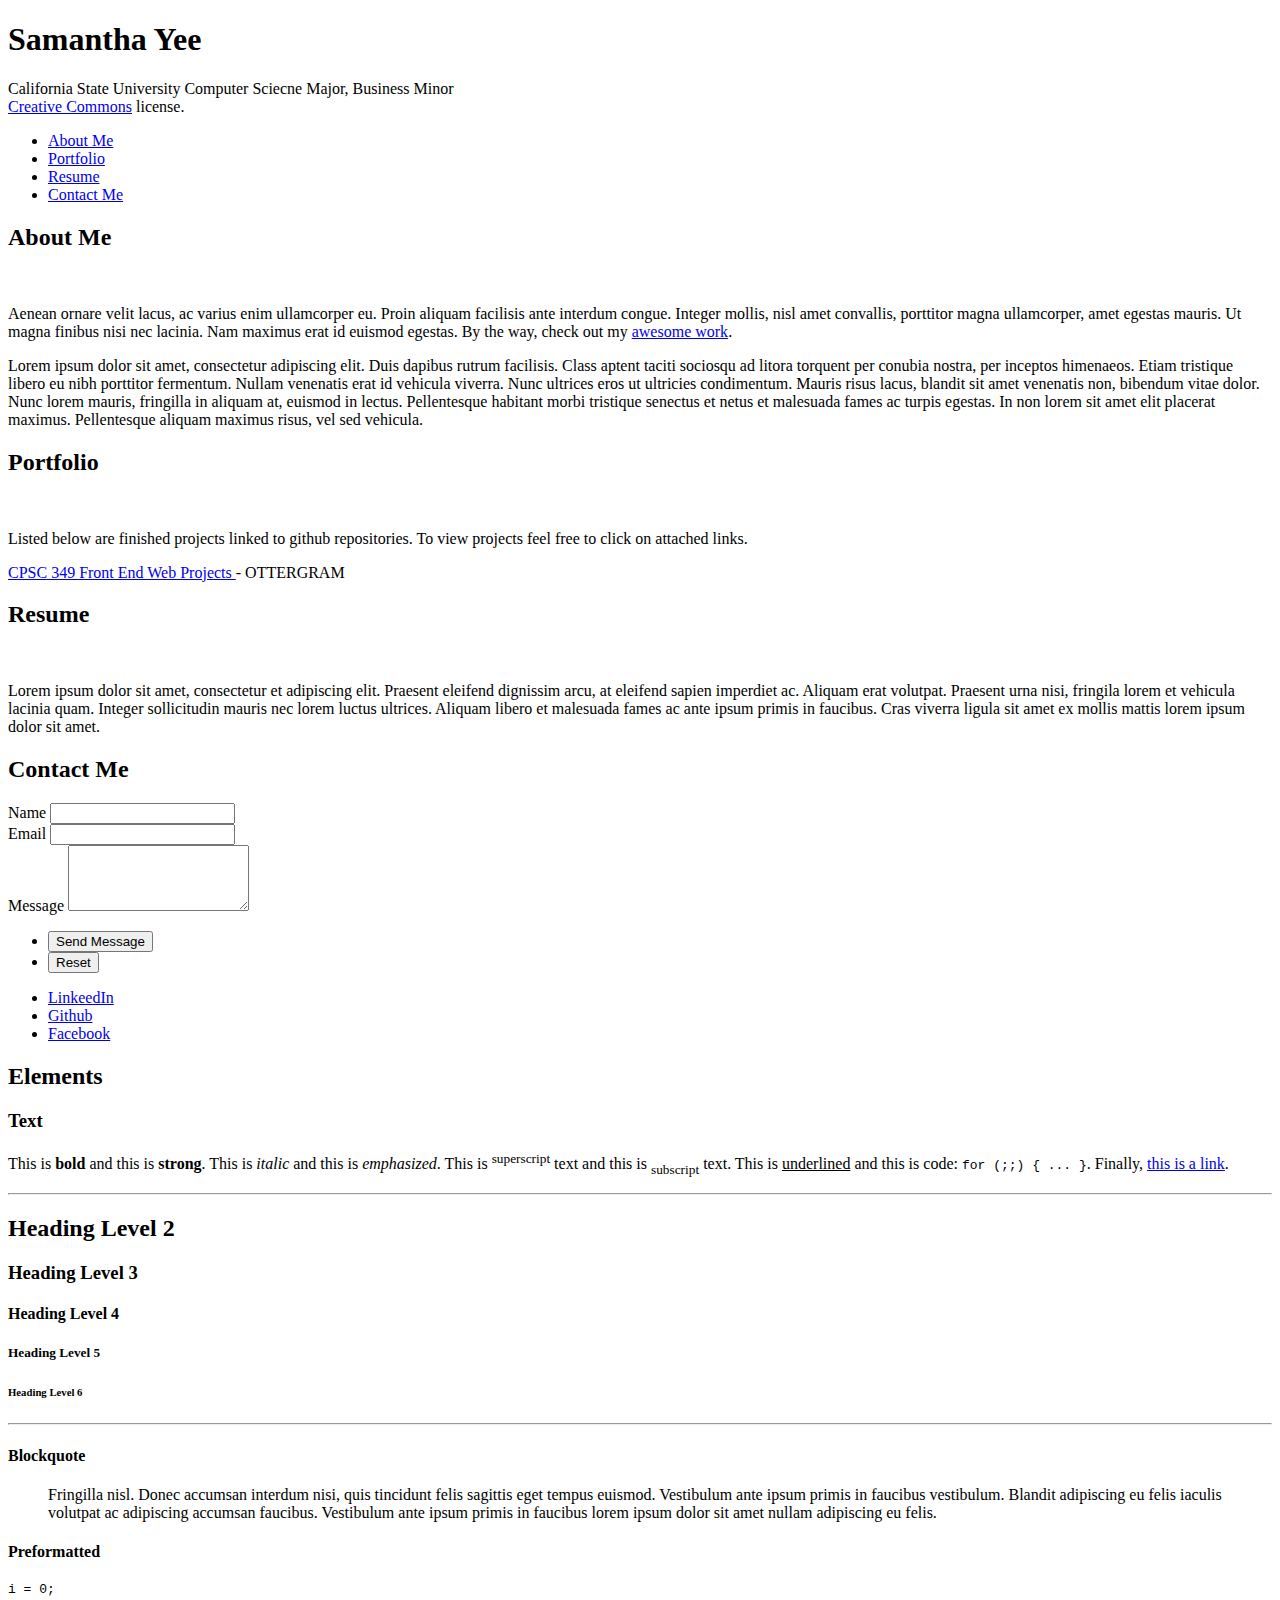
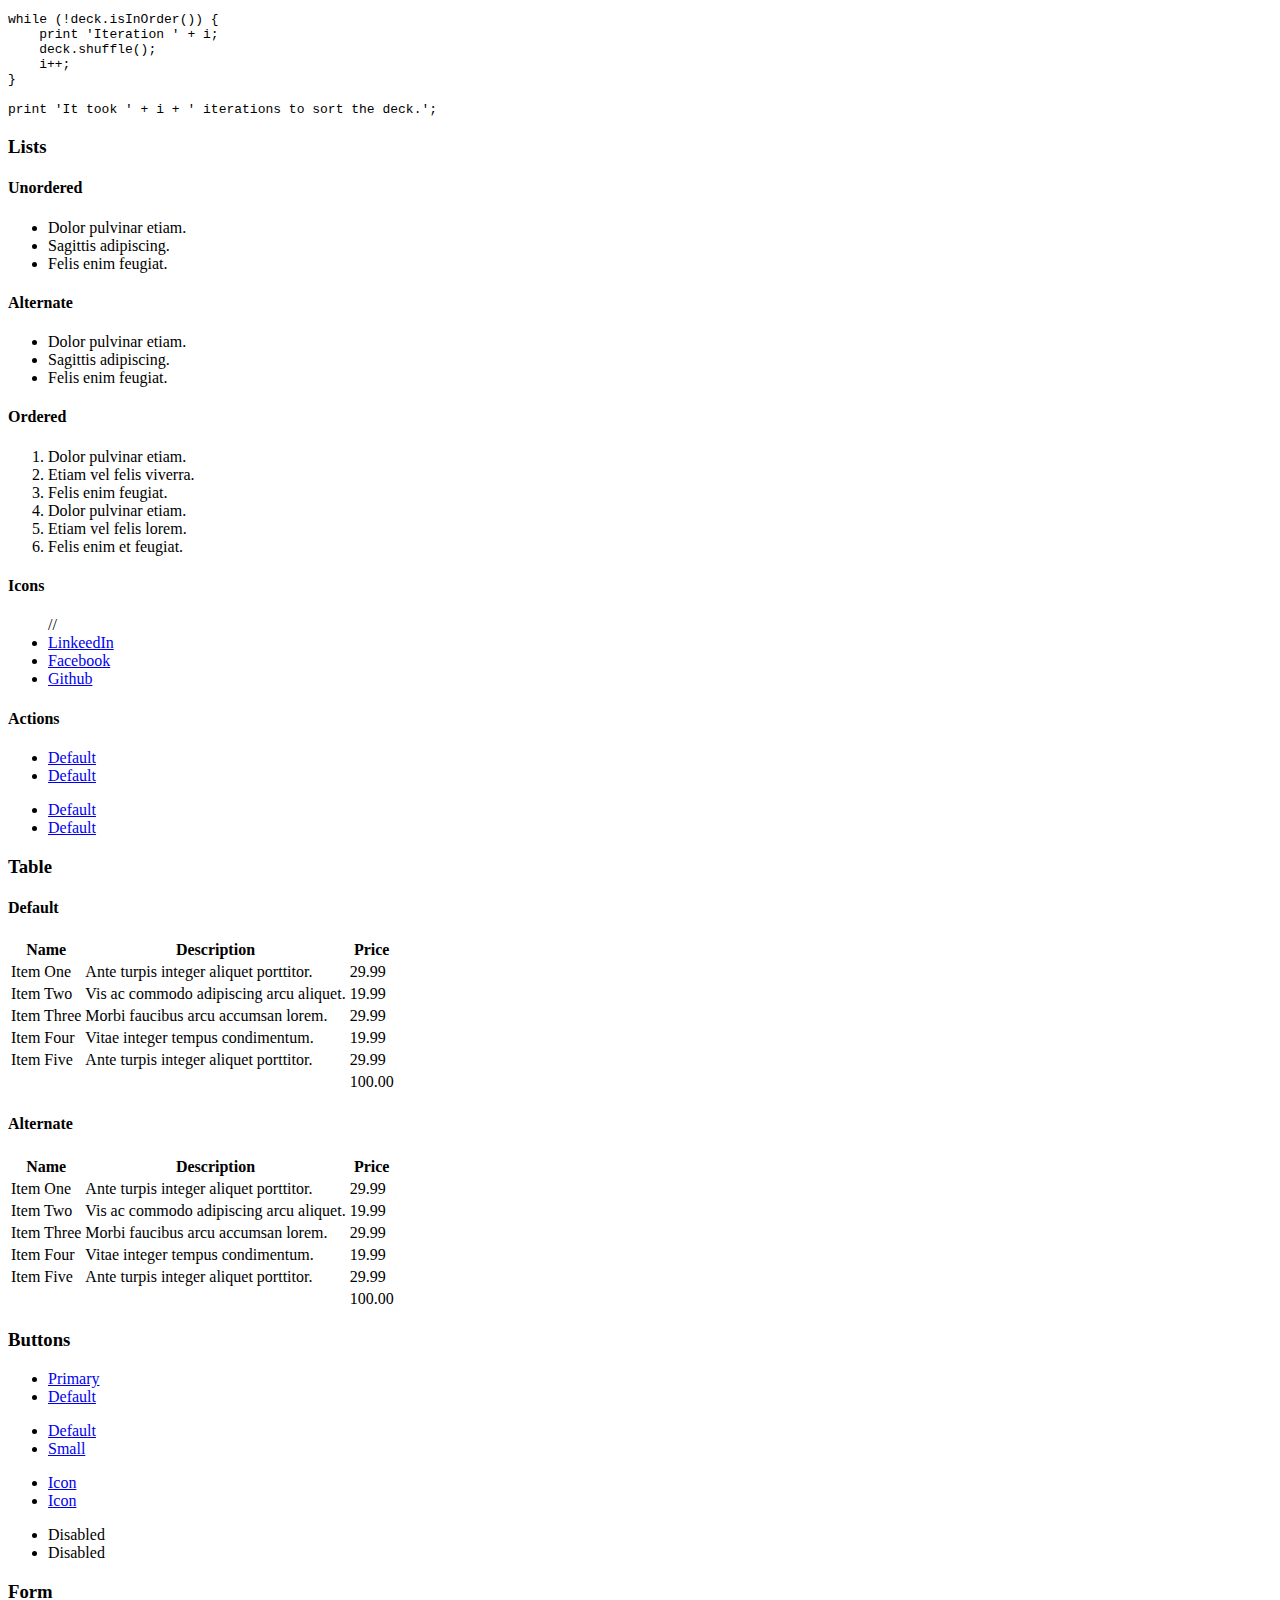
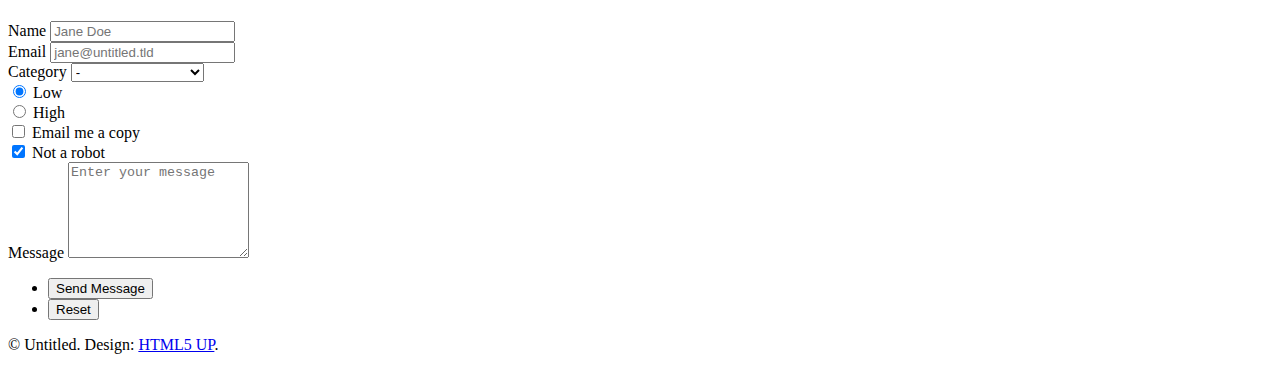
==== index.html @ f74d5aa1 "Rename IO_proj/index.html to index.html" ====
<!DOCTYPE HTML>
<!--
	Dimension by HTML5 UP
	html5up.net | @ajlkn
	Free for personal and commercial use under the CCA 3.0 license (html5up.net/license)
-->
<html>
	<head>
		<title>Samantha Yee</title>
		<meta charset="utf-8" />
		<meta name="viewport" content="width=device-width, initial-scale=1, user-scalable=no" />
		<link rel="stylesheet" href="assets/css/main.css" />
		<noscript><link rel="stylesheet" href="assets/css/noscript.css" /></noscript>
	</head>
	<body class="is-preload">

		<!-- Wrapper -->
			<div id="wrapper">

				<!-- Header -->
					<header id="header">
						<div class="logo">
							<span class="icon fa-gem"></span>
						</div>
						<div class="content">
							<div class="inner">
								<h1>Samantha Yee</h1>
								<p>California State University Computer Sciecne Major, Business Minor 
									<br />
								<a href="https://html5up.net/license">Creative Commons</a> license.</p>
							</div>
						</div>
						<nav>
							<ul>
								<li><a href="#intro">About Me</a></li>
								<li><a href="#work">Portfolio</a></li>
								<li><a href="#about">Resume</a></li>
								<li><a href="#contact">Contact Me</a></li>
								<!--<li><a href="#elements">Elements</a></li>-->
							</ul>
						</nav>
					</header>

				<!-- Main -->
					<div id="main">

						<!-- About Me -->
							<article id="intro">
								<h2 class="major">About Me</h2>
								<span class="image main"><img src="images/temp.jpg" alt="" /></span>
								<p>Aenean ornare velit lacus, ac varius enim ullamcorper eu. Proin aliquam facilisis ante interdum congue. Integer mollis, nisl amet convallis, porttitor magna ullamcorper, amet egestas mauris. Ut magna finibus nisi nec lacinia. Nam maximus erat id euismod egestas. By the way, check out my <a href="#work">awesome work</a>.</p>
								<p>Lorem ipsum dolor sit amet, consectetur adipiscing elit. Duis dapibus rutrum facilisis. Class aptent taciti sociosqu ad litora torquent per conubia nostra, per inceptos himenaeos. Etiam tristique libero eu nibh porttitor fermentum. Nullam venenatis erat id vehicula viverra. Nunc ultrices eros ut ultricies condimentum. Mauris risus lacus, blandit sit amet venenatis non, bibendum vitae dolor. Nunc lorem mauris, fringilla in aliquam at, euismod in lectus. Pellentesque habitant morbi tristique senectus et netus et malesuada fames ac turpis egestas. In non lorem sit amet elit placerat maximus. Pellentesque aliquam maximus risus, vel sed vehicula.</p>
							</article>

						<!-- Portfolio -->
							<article id="work">
								<h2 class="major">Portfolio</h2>
								<span class="image main"><img src="images/pic02.jpg" alt="" /></span>
								<p>Listed below are finished projects linked to github repositories. To view projects feel free to click on attached links.</p>
								<p><a href="https://github.com/samanthayee18/349_Front-End-Web">CPSC 349 Front End Web Projects </a>- OTTERGRAM</p>
								<p></p>
							</article>

						<!-- Resume -->
							<article id="about">
								<h2 class="major">Resume</h2>
								<span class="image main"><img src="images/pic03.jpg" alt="" /></span>
								<p>Lorem ipsum dolor sit amet, consectetur et adipiscing elit. Praesent eleifend dignissim arcu, at eleifend sapien imperdiet ac. Aliquam erat volutpat. Praesent urna nisi, fringila lorem et vehicula lacinia quam. Integer sollicitudin mauris nec lorem luctus ultrices. Aliquam libero et malesuada fames ac ante ipsum primis in faucibus. Cras viverra ligula sit amet ex mollis mattis lorem ipsum dolor sit amet.</p>
							</article>

						<!-- Contact Me -->
							<article id="contact">
								<h2 class="major">Contact Me</h2>
								<form method="post" action="#">
									<div class="fields">
										<div class="field half">
											<label for="name">Name</label>
											<input type="text" name="name" id="name" />
										</div>
										<div class="field half">
											<label for="email">Email</label>
											<input type="text" name="email" id="email" />
										</div>
										<div class="field">
											<label for="message">Message</label>
											<textarea name="message" id="message" rows="4"></textarea>
										</div>
									</div>
									<ul class="actions">
										<li><input type="submit" value="Send Message" class="primary" /></li>
										<li><input type="reset" value="Reset" /></li>
									</ul>
								</form>
								<ul class="icons">
										<li><a href="#" class="icon brands fa-linkedin"><span class="label">LinkeedIn</span></a></li>
										<li><a href="#" class="icon brands fa-github"><span class="label">Github</span></a></li>
										<li><a href="#" class="icon brands fa-facebook-f"><span class="label">Facebook</span></a></li>
								</ul>
							</article>

						<!-- Elements -->
							<article id="elements">
								<h2 class="major">Elements</h2>

								<section>
									<h3 class="major">Text</h3>
									<p>This is <b>bold</b> and this is <strong>strong</strong>. This is <i>italic</i> and this is <em>emphasized</em>.
									This is <sup>superscript</sup> text and this is <sub>subscript</sub> text.
									This is <u>underlined</u> and this is code: <code>for (;;) { ... }</code>. Finally, <a href="#">this is a link</a>.</p>
									<hr />
									<h2>Heading Level 2</h2>
									<h3>Heading Level 3</h3>
									<h4>Heading Level 4</h4>
									<h5>Heading Level 5</h5>
									<h6>Heading Level 6</h6>
									<hr />
									<h4>Blockquote</h4>
									<blockquote>Fringilla nisl. Donec accumsan interdum nisi, quis tincidunt felis sagittis eget tempus euismod. Vestibulum ante ipsum primis in faucibus vestibulum. Blandit adipiscing eu felis iaculis volutpat ac adipiscing accumsan faucibus. Vestibulum ante ipsum primis in faucibus lorem ipsum dolor sit amet nullam adipiscing eu felis.</blockquote>
									<h4>Preformatted</h4>
									<pre><code>i = 0;

while (!deck.isInOrder()) {
    print 'Iteration ' + i;
    deck.shuffle();
    i++;
}

print 'It took ' + i + ' iterations to sort the deck.';</code></pre>
								</section>

								<section>
									<h3 class="major">Lists</h3>

									<h4>Unordered</h4>
									<ul>
										<li>Dolor pulvinar etiam.</li>
										<li>Sagittis adipiscing.</li>
										<li>Felis enim feugiat.</li>
									</ul>

									<h4>Alternate</h4>
									<ul class="alt">
										<li>Dolor pulvinar etiam.</li>
										<li>Sagittis adipiscing.</li>
										<li>Felis enim feugiat.</li>
									</ul>

									<h4>Ordered</h4>
									<ol>
										<li>Dolor pulvinar etiam.</li>
										<li>Etiam vel felis viverra.</li>
										<li>Felis enim feugiat.</li>
										<li>Dolor pulvinar etiam.</li>
										<li>Etiam vel felis lorem.</li>
										<li>Felis enim et feugiat.</li>
									</ol>
									<h4>Icons</h4>
									<ul class="icons">
										//<li><a href="#" class="icon brands fa-linkedin"><span class="label">LinkeedIn</span></a></li>
										<li><a href="#" class="icon brands fa-facebook-f"><span class="label">Facebook</span></a></li>
										<li><a href="#" class="icon brands fa-github"><span class="label">Github</span></a></li>
									</ul>

									<h4>Actions</h4>
									<ul class="actions">
										<li><a href="#" class="button primary">Default</a></li>
										<li><a href="#" class="button">Default</a></li>
									</ul>
									<ul class="actions stacked">
										<li><a href="#" class="button primary">Default</a></li>
										<li><a href="#" class="button">Default</a></li>
									</ul>
								</section>

								<section>
									<h3 class="major">Table</h3>
									<h4>Default</h4>
									<div class="table-wrapper">
										<table>
											<thead>
												<tr>
													<th>Name</th>
													<th>Description</th>
													<th>Price</th>
												</tr>
											</thead>
											<tbody>
												<tr>
													<td>Item One</td>
													<td>Ante turpis integer aliquet porttitor.</td>
													<td>29.99</td>
												</tr>
												<tr>
													<td>Item Two</td>
													<td>Vis ac commodo adipiscing arcu aliquet.</td>
													<td>19.99</td>
												</tr>
												<tr>
													<td>Item Three</td>
													<td> Morbi faucibus arcu accumsan lorem.</td>
													<td>29.99</td>
												</tr>
												<tr>
													<td>Item Four</td>
													<td>Vitae integer tempus condimentum.</td>
													<td>19.99</td>
												</tr>
												<tr>
													<td>Item Five</td>
													<td>Ante turpis integer aliquet porttitor.</td>
													<td>29.99</td>
												</tr>
											</tbody>
											<tfoot>
												<tr>
													<td colspan="2"></td>
													<td>100.00</td>
												</tr>
											</tfoot>
										</table>
									</div>

									<h4>Alternate</h4>
									<div class="table-wrapper">
										<table class="alt">
											<thead>
												<tr>
													<th>Name</th>
													<th>Description</th>
													<th>Price</th>
												</tr>
											</thead>
											<tbody>
												<tr>
													<td>Item One</td>
													<td>Ante turpis integer aliquet porttitor.</td>
													<td>29.99</td>
												</tr>
												<tr>
													<td>Item Two</td>
													<td>Vis ac commodo adipiscing arcu aliquet.</td>
													<td>19.99</td>
												</tr>
												<tr>
													<td>Item Three</td>
													<td> Morbi faucibus arcu accumsan lorem.</td>
													<td>29.99</td>
												</tr>
												<tr>
													<td>Item Four</td>
													<td>Vitae integer tempus condimentum.</td>
													<td>19.99</td>
												</tr>
												<tr>
													<td>Item Five</td>
													<td>Ante turpis integer aliquet porttitor.</td>
													<td>29.99</td>
												</tr>
											</tbody>
											<tfoot>
												<tr>
													<td colspan="2"></td>
													<td>100.00</td>
												</tr>
											</tfoot>
										</table>
									</div>
								</section>

								<section>
									<h3 class="major">Buttons</h3>
									<ul class="actions">
										<li><a href="#" class="button primary">Primary</a></li>
										<li><a href="#" class="button">Default</a></li>
									</ul>
									<ul class="actions">
										<li><a href="#" class="button">Default</a></li>
										<li><a href="#" class="button small">Small</a></li>
									</ul>
									<ul class="actions">
										<li><a href="#" class="button primary icon solid fa-download">Icon</a></li>
										<li><a href="#" class="button icon solid fa-download">Icon</a></li>
									</ul>
									<ul class="actions">
										<li><span class="button primary disabled">Disabled</span></li>
										<li><span class="button disabled">Disabled</span></li>
									</ul>
								</section>

								<section>
									<h3 class="major">Form</h3>
									<form method="post" action="#">
										<div class="fields">
											<div class="field half">
												<label for="demo-name">Name</label>
												<input type="text" name="demo-name" id="demo-name" value="" placeholder="Jane Doe" />
											</div>
											<div class="field half">
												<label for="demo-email">Email</label>
												<input type="email" name="demo-email" id="demo-email" value="" placeholder="jane@untitled.tld" />
											</div>
											<div class="field">
												<label for="demo-category">Category</label>
												<select name="demo-category" id="demo-category">
													<option value="">-</option>
													<option value="1">Manufacturing</option>
													<option value="1">Shipping</option>
													<option value="1">Administration</option>
													<option value="1">Human Resources</option>
												</select>
											</div>
											<div class="field half">
												<input type="radio" id="demo-priority-low" name="demo-priority" checked>
												<label for="demo-priority-low">Low</label>
											</div>
											<div class="field half">
												<input type="radio" id="demo-priority-high" name="demo-priority">
												<label for="demo-priority-high">High</label>
											</div>
											<div class="field half">
												<input type="checkbox" id="demo-copy" name="demo-copy">
												<label for="demo-copy">Email me a copy</label>
											</div>
											<div class="field half">
												<input type="checkbox" id="demo-human" name="demo-human" checked>
												<label for="demo-human">Not a robot</label>
											</div>
											<div class="field">
												<label for="demo-message">Message</label>
												<textarea name="demo-message" id="demo-message" placeholder="Enter your message" rows="6"></textarea>
											</div>
										</div>
										<ul class="actions">
											<li><input type="submit" value="Send Message" class="primary" /></li>
											<li><input type="reset" value="Reset" /></li>
										</ul>
									</form>
								</section>

							</article>

					</div>

				<!-- Footer -->
					<footer id="footer">
						<p class="copyright">&copy; Untitled. Design: <a href="https://html5up.net">HTML5 UP</a>.</p>
					</footer>

			</div>

		<!-- BG -->
			<div id="bg"></div>

		<!-- Scripts -->
			<script src="assets/js/jquery.min.js"></script>
			<script src="assets/js/browser.min.js"></script>
			<script src="assets/js/breakpoints.min.js"></script>
			<script src="assets/js/util.js"></script>
			<script src="assets/js/main.js"></script>

	</body>
</html>
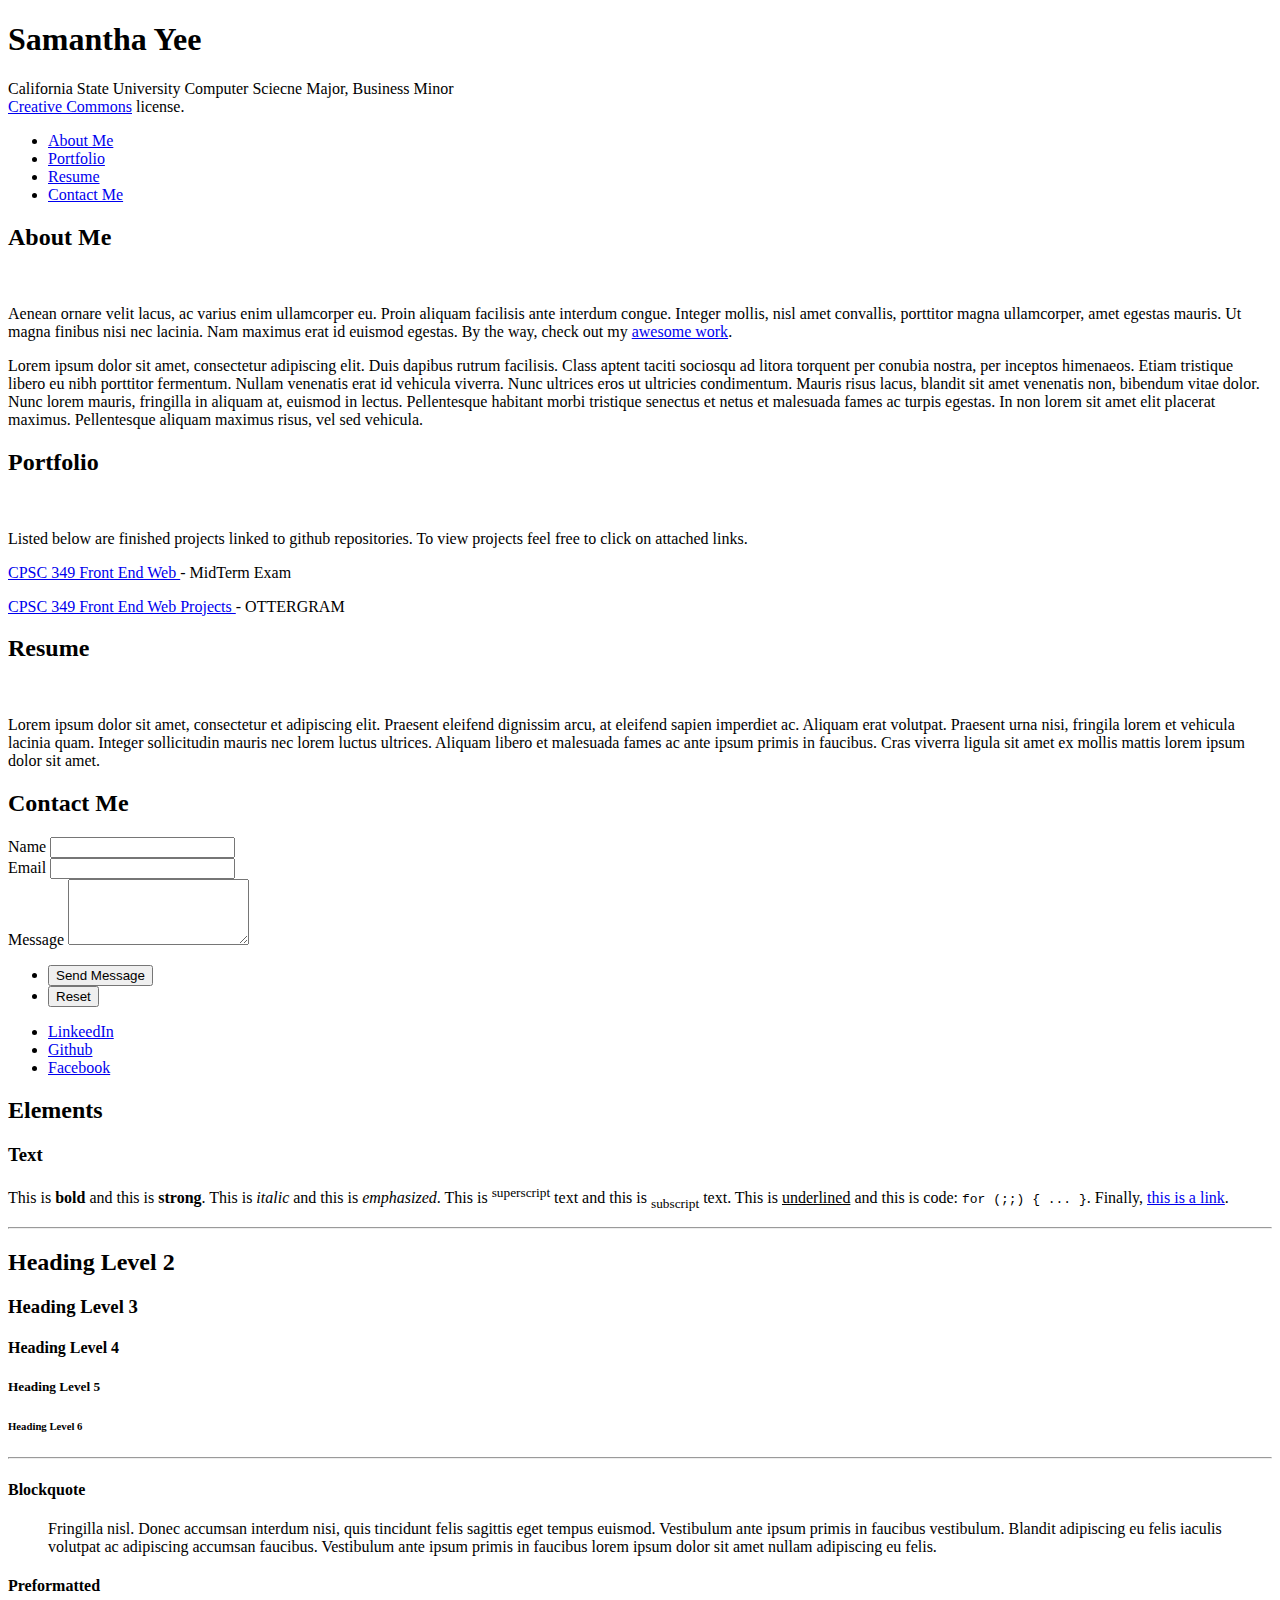
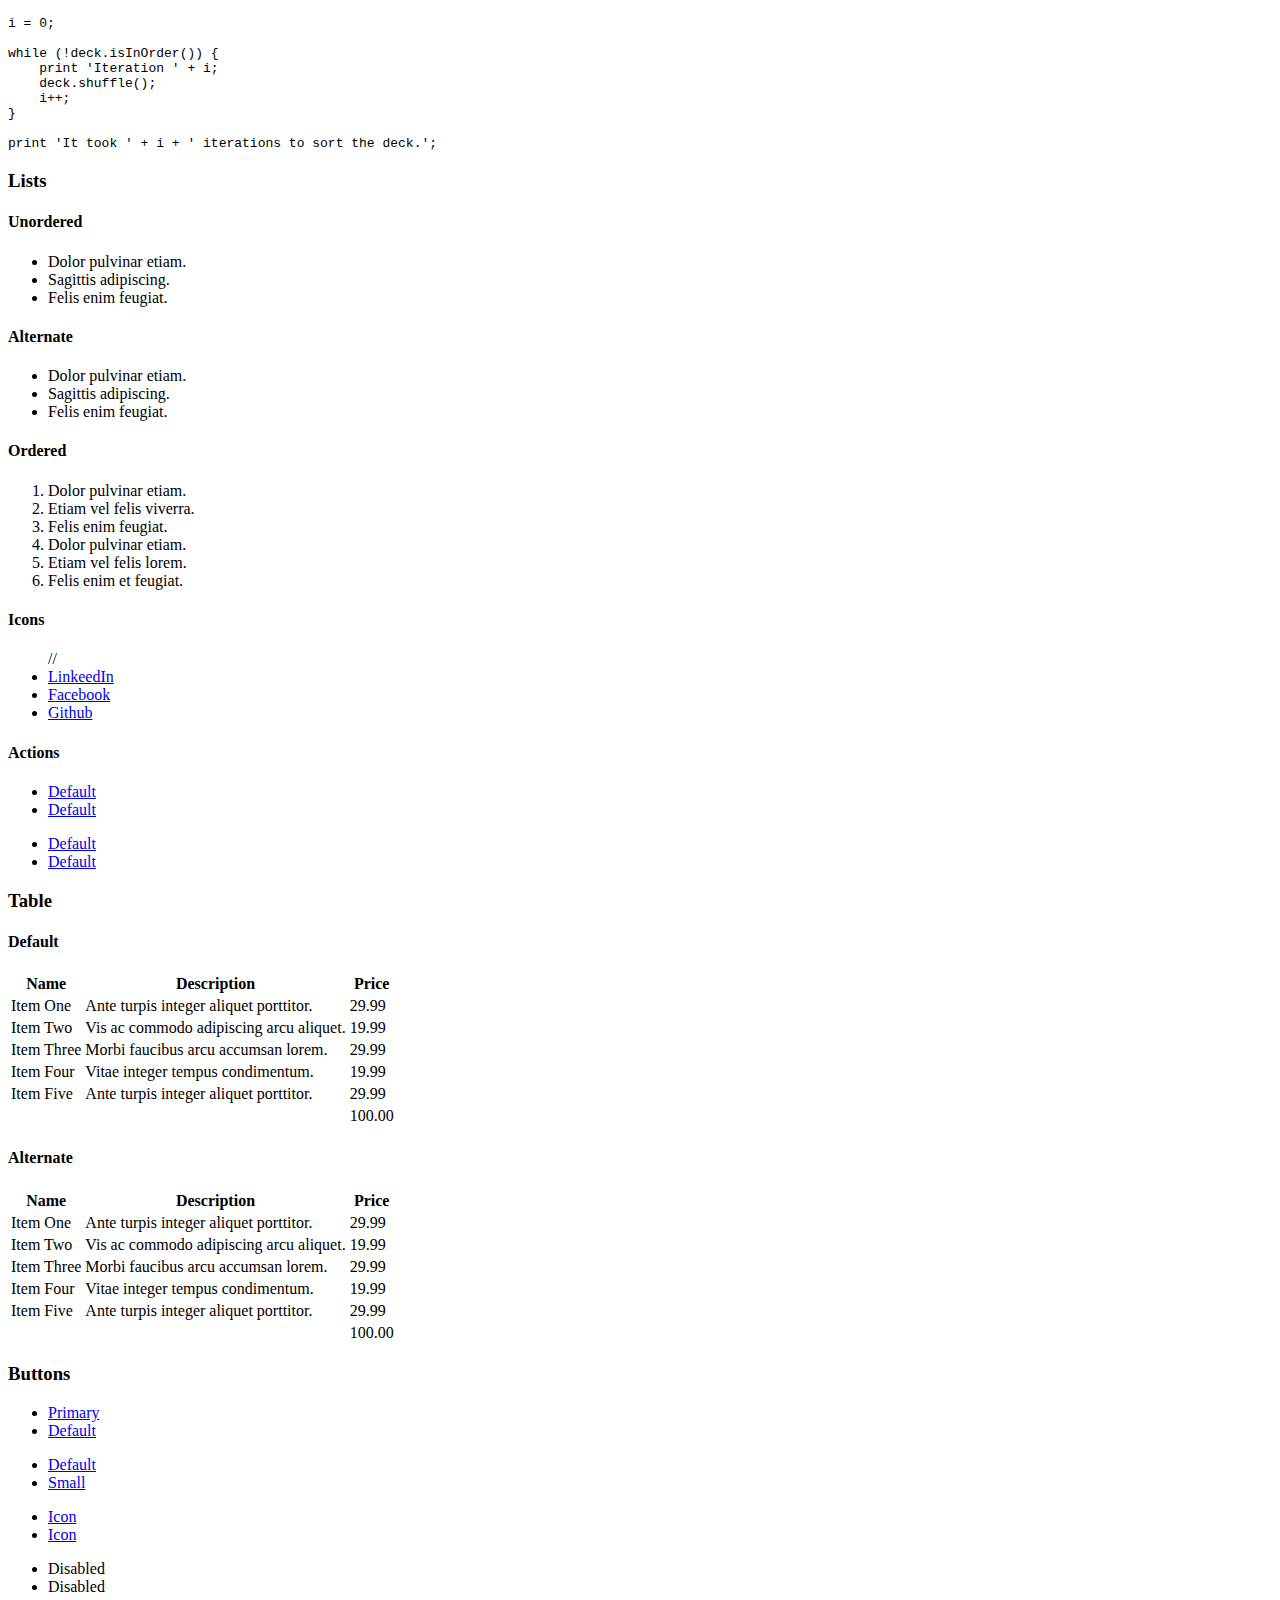
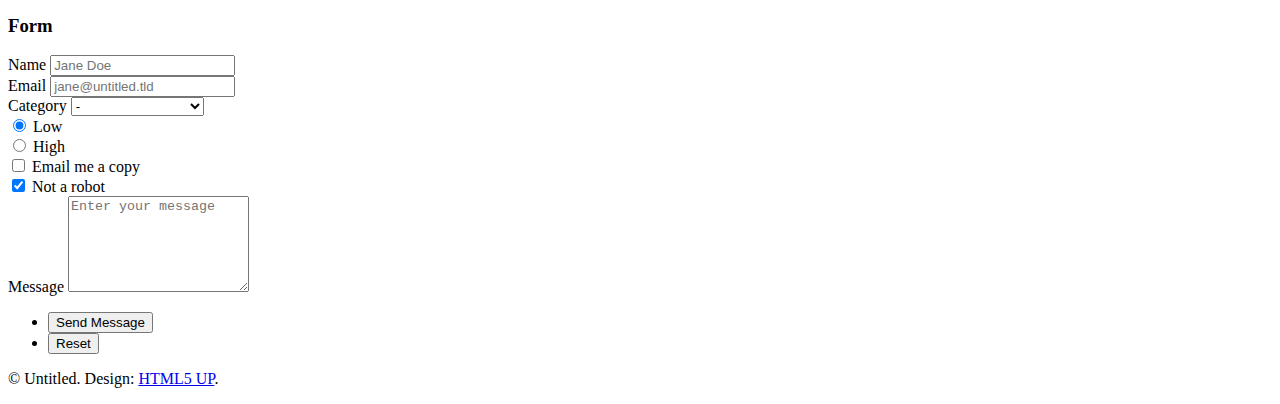
==== commit 4845559f: "Update index.html" ====
--- a/index.html
+++ b/index.html
@@ -57,7 +57,9 @@
 								<h2 class="major">Portfolio</h2>
 								<span class="image main"><img src="images/pic02.jpg" alt="" /></span>
 								<p>Listed below are finished projects linked to github repositories. To view projects feel free to click on attached links.</p>
+								<p><a href="https://github.com/samanthayee18/349Midterm">CPSC 349 Front End Web </a>- MidTerm Exam</p>
 								<p><a href="https://github.com/samanthayee18/349_Front-End-Web">CPSC 349 Front End Web Projects </a>- OTTERGRAM</p>
+			
 								<p></p>
 							</article>
 
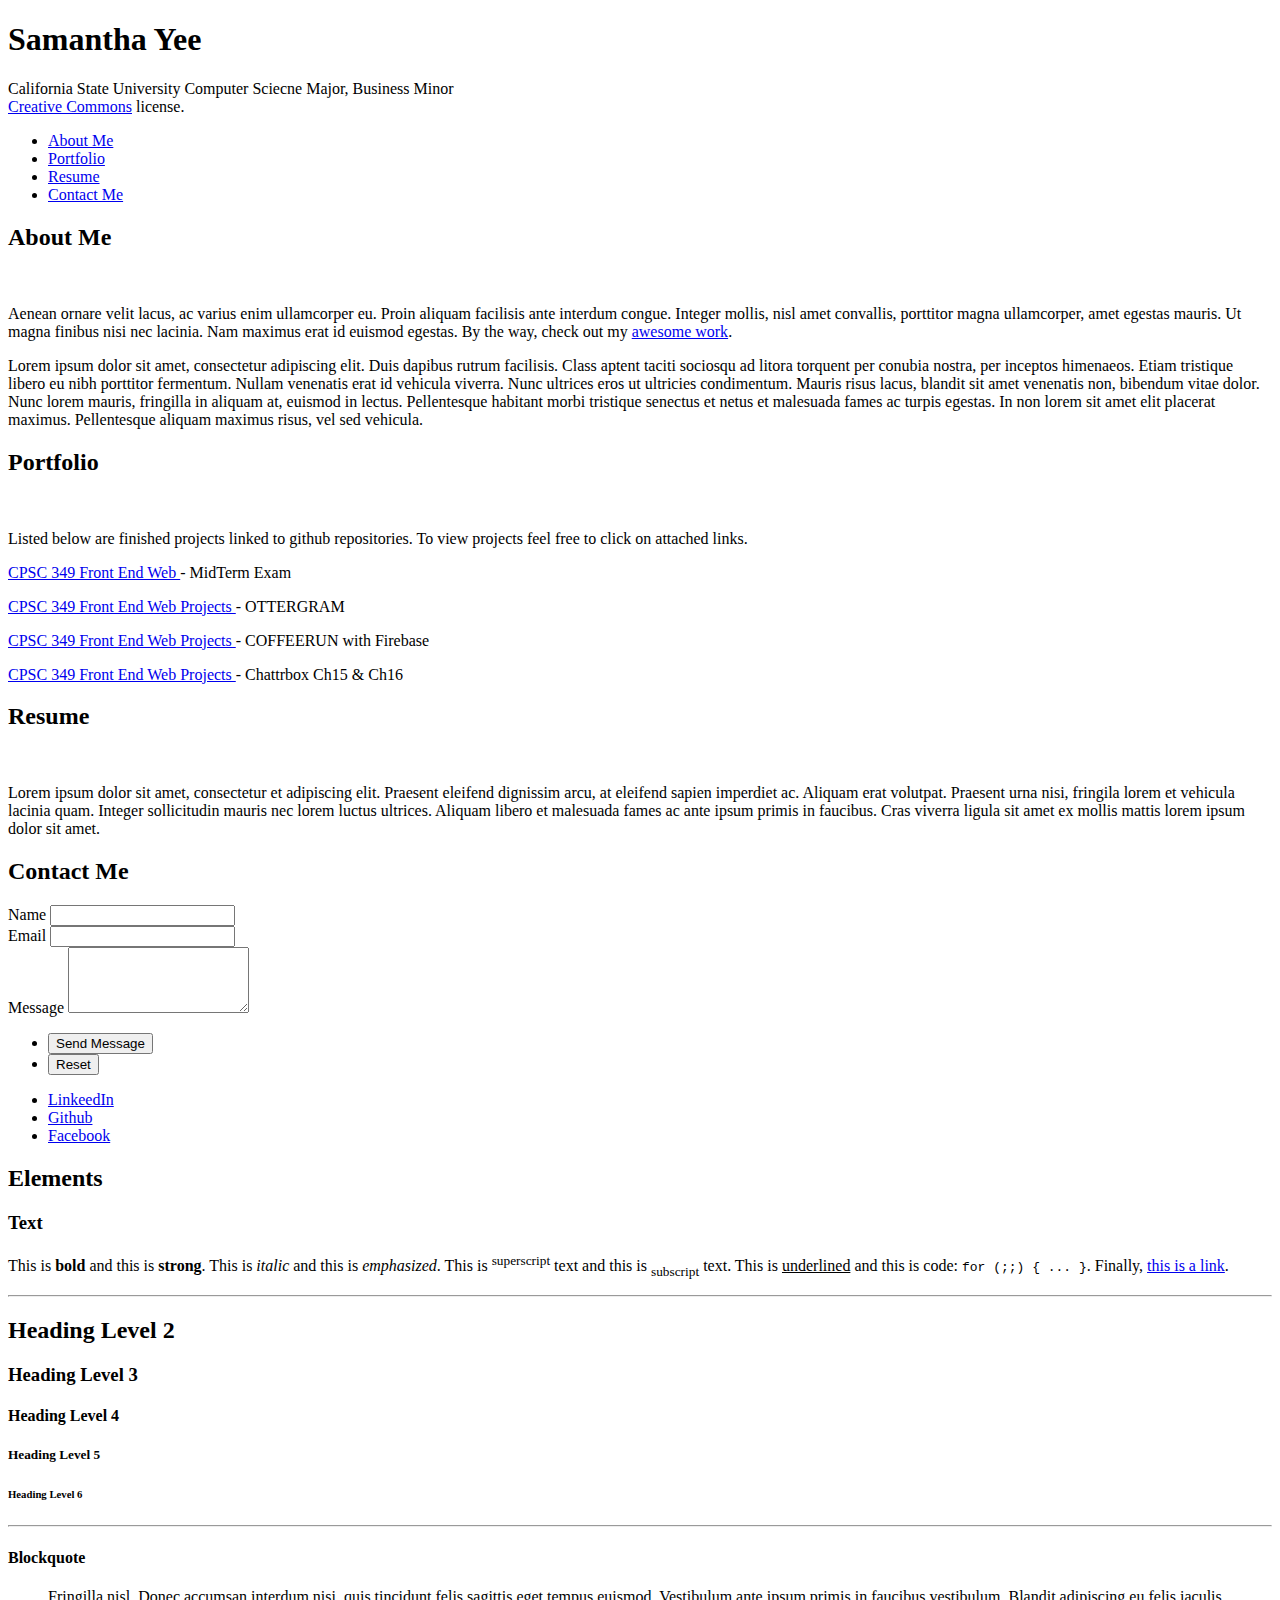
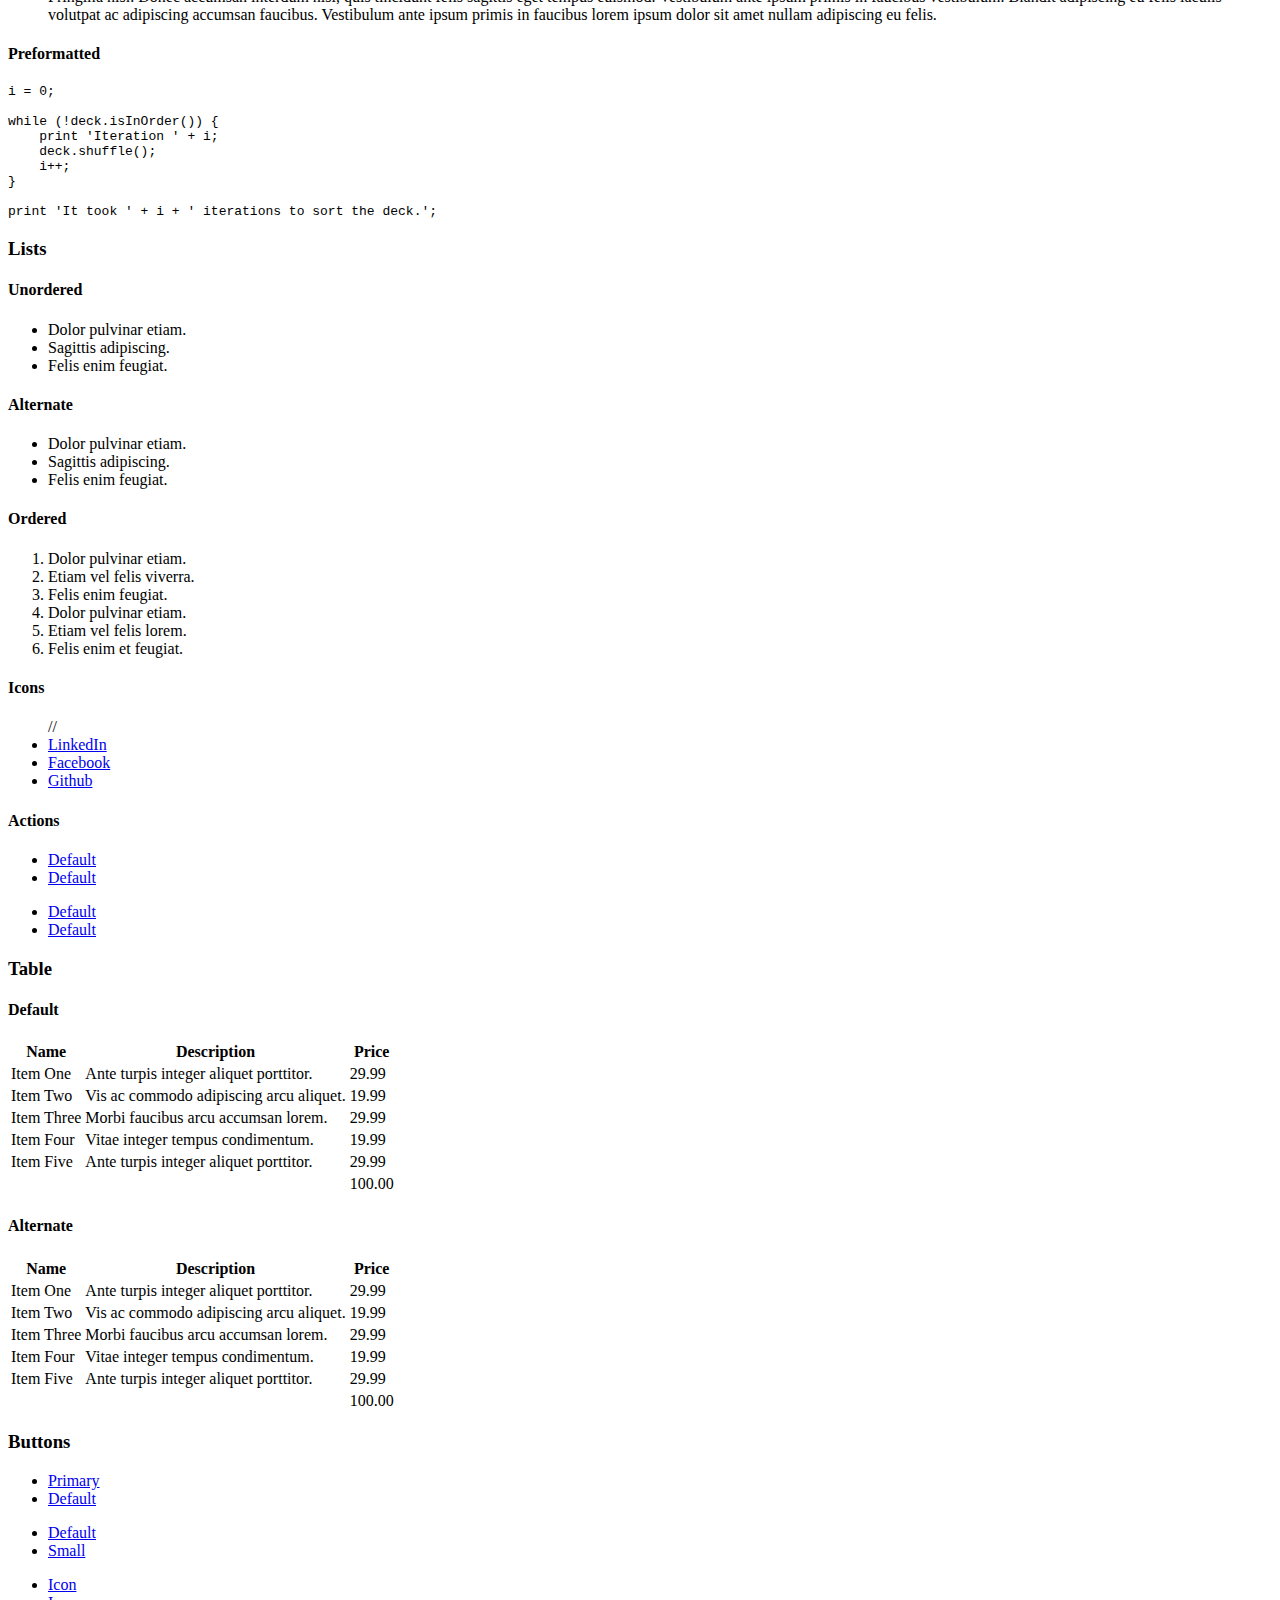
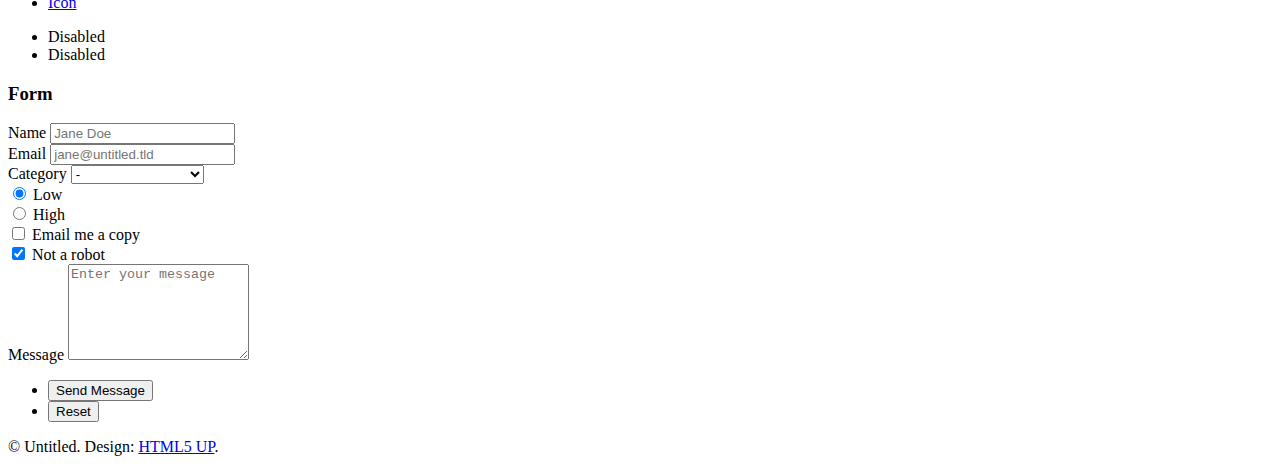
==== commit 942c31e3: "Update index.html" ====
--- a/index.html
+++ b/index.html
@@ -59,7 +59,8 @@
 								<p>Listed below are finished projects linked to github repositories. To view projects feel free to click on attached links.</p>
 								<p><a href="https://github.com/samanthayee18/349Midterm">CPSC 349 Front End Web </a>- MidTerm Exam</p>
 								<p><a href="https://github.com/samanthayee18/349_Front-End-Web">CPSC 349 Front End Web Projects </a>- OTTERGRAM</p>
-			
+								<p><a href="https://github.com/samanthayee18/COFFEERUN_firebase">CPSC 349 Front End Web Projects </a>- COFFEERUN with Firebase</p>
+								<p><a href="https://github.com/samanthayee18/chattrbox_ch15_ch16">CPSC 349 Front End Web Projects </a>- Chattrbox Ch15 & Ch16</p>
 								<p></p>
 							</article>
 
@@ -158,7 +159,7 @@
 									</ol>
 									<h4>Icons</h4>
 									<ul class="icons">
-										//<li><a href="#" class="icon brands fa-linkedin"><span class="label">LinkeedIn</span></a></li>
+										//<li><a href="#" class="icon brands fa-linkedin"><span class="label">LinkedIn</span></a></li>
 										<li><a href="#" class="icon brands fa-facebook-f"><span class="label">Facebook</span></a></li>
 										<li><a href="#" class="icon brands fa-github"><span class="label">Github</span></a></li>
 									</ul>
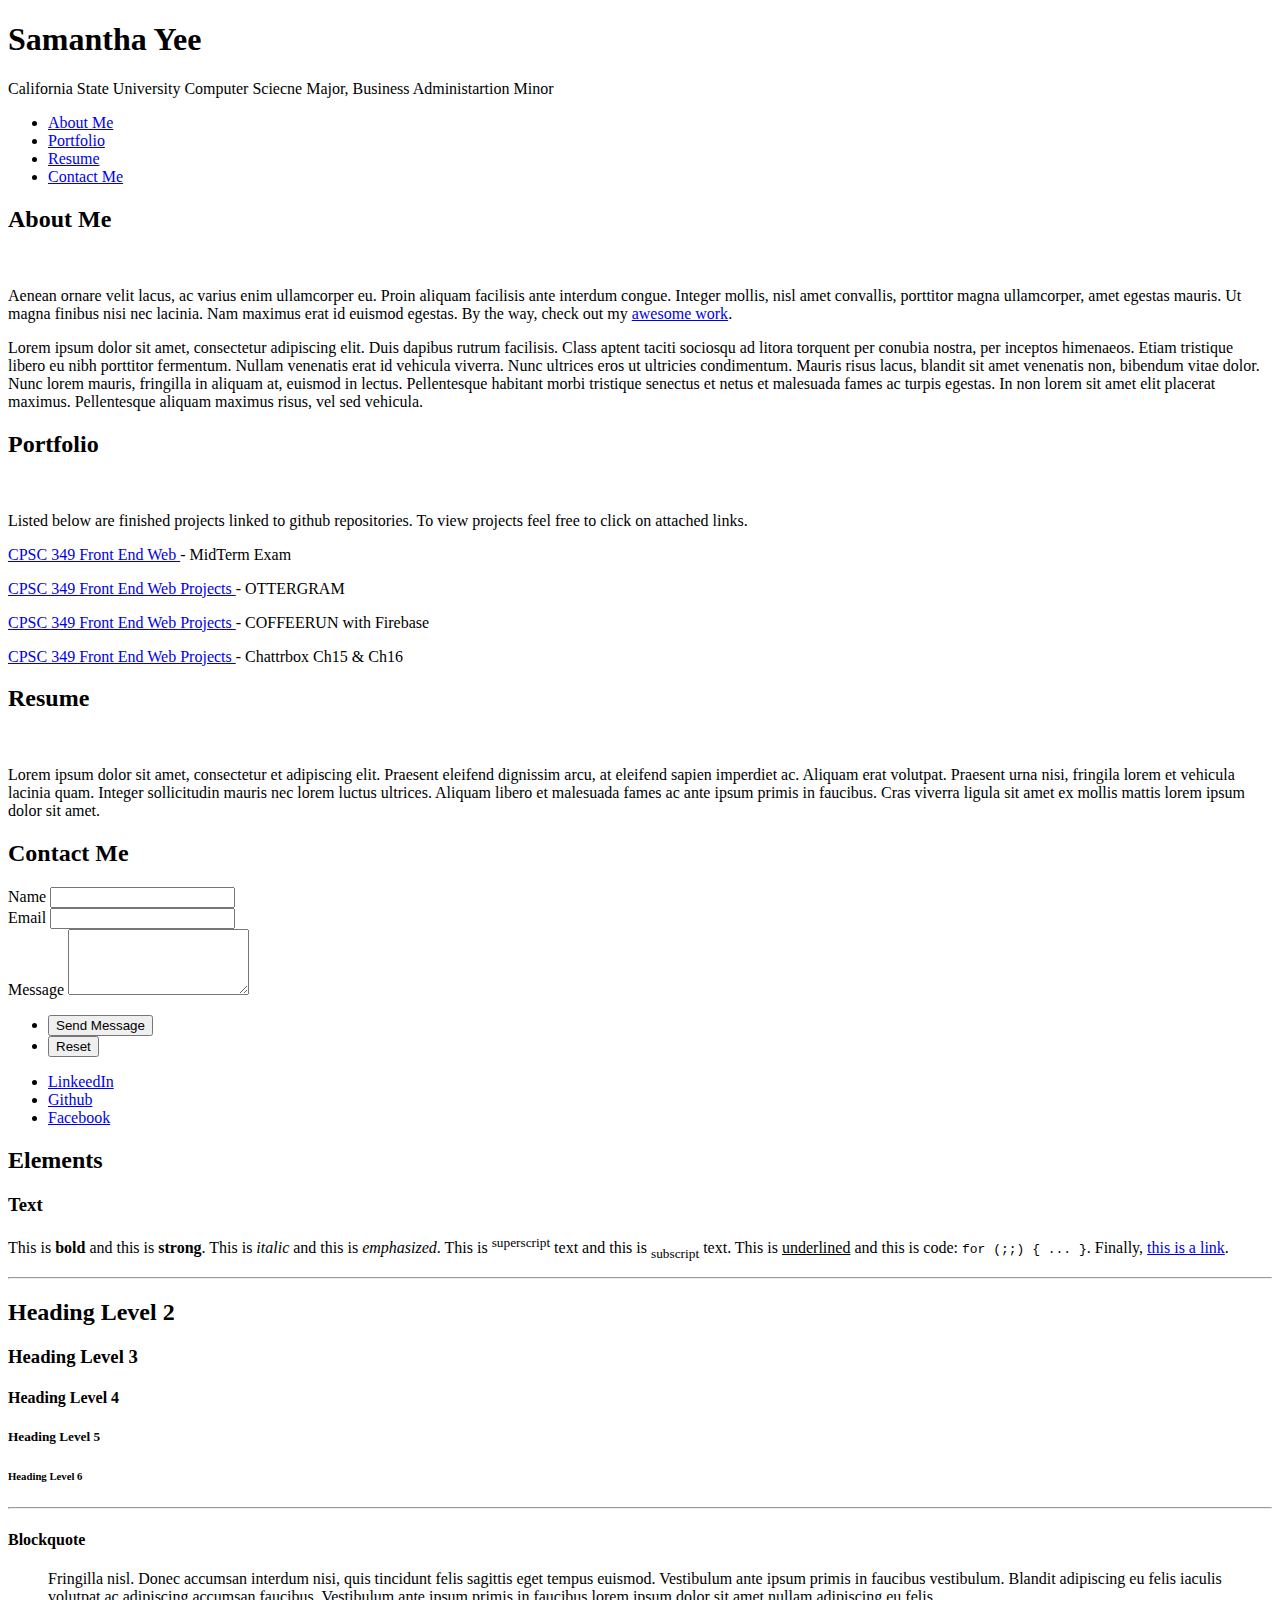
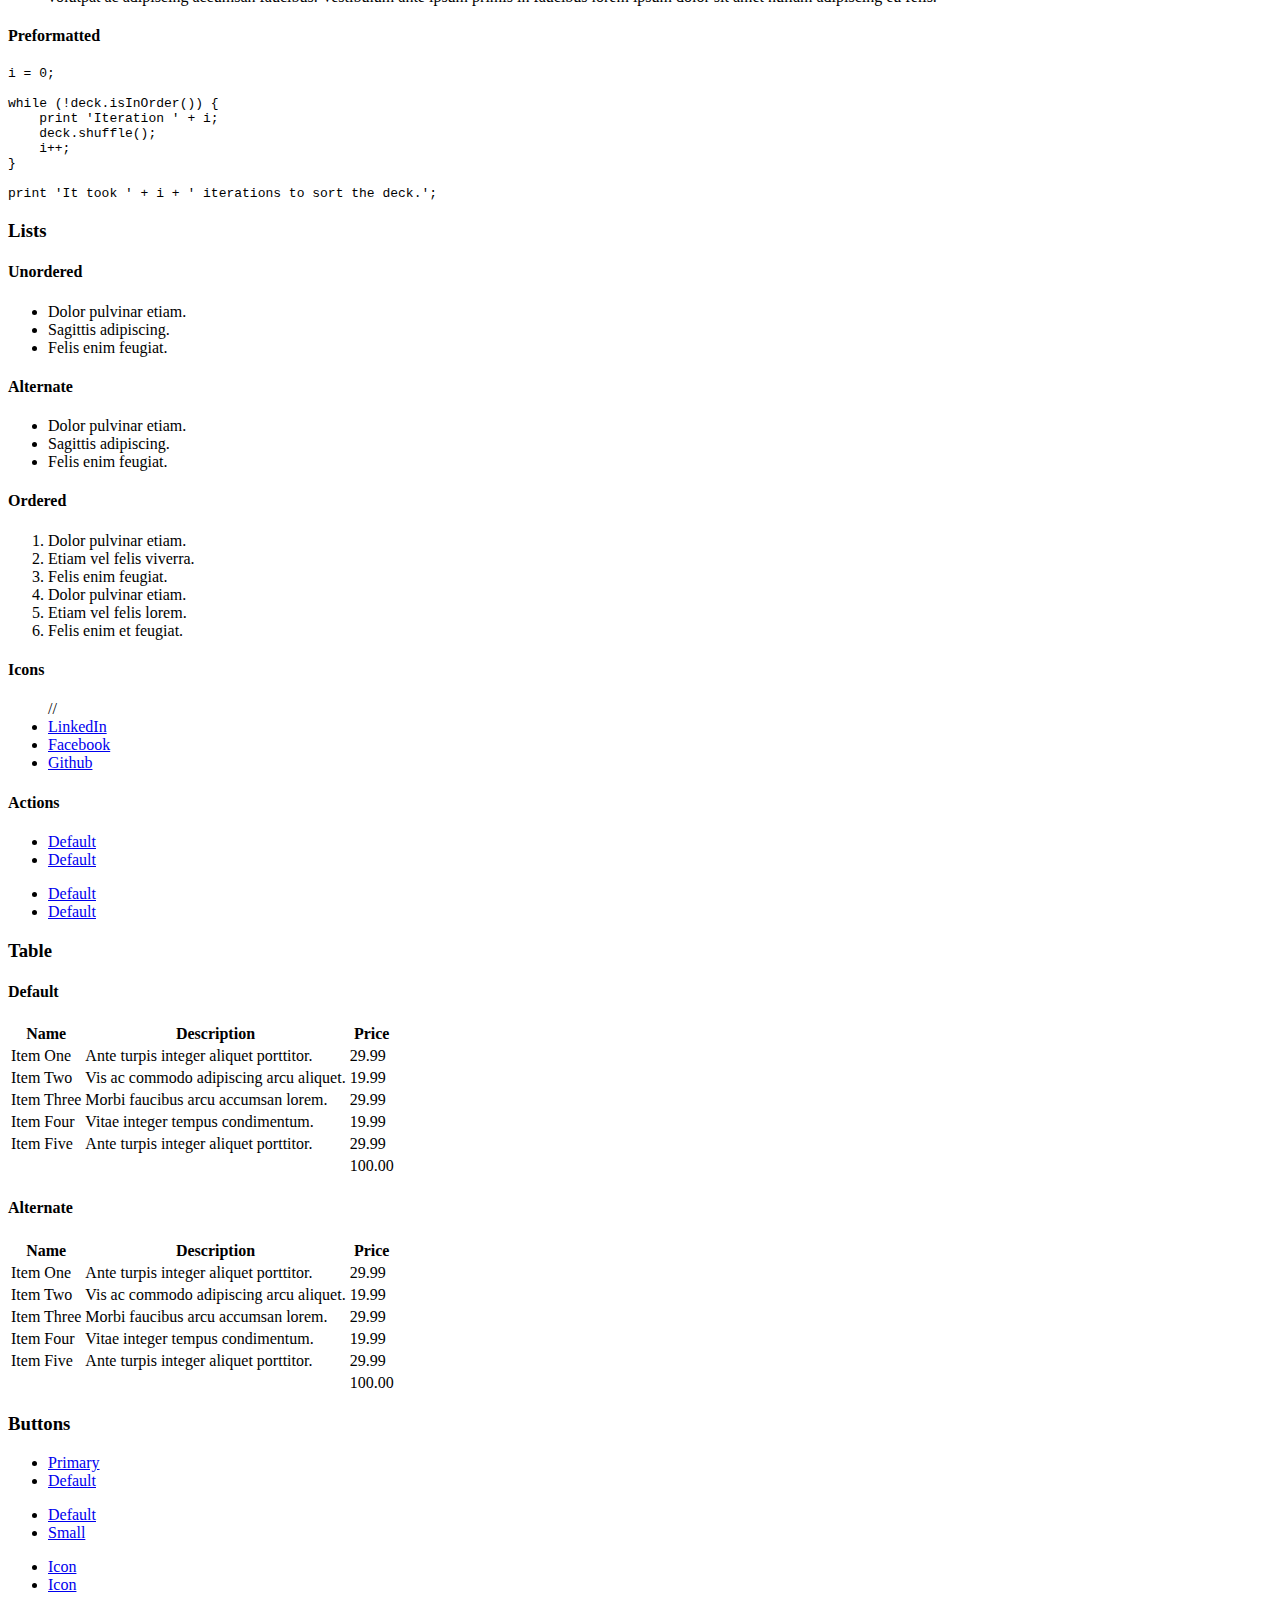
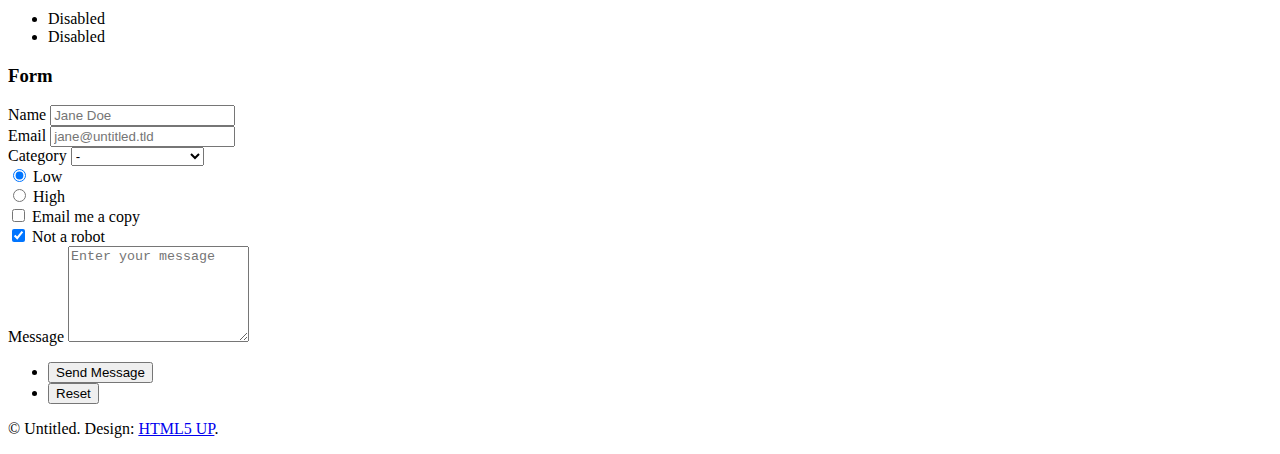
==== commit baca645a: "Update index.html" ====
--- a/index.html
+++ b/index.html
@@ -20,14 +20,15 @@
 				<!-- Header -->
 					<header id="header">
 						<div class="logo">
-							<span class="icon fa-gem"></span>
+			
+							<span i class="fas fa-user-astronaut"></span>
 						</div>
 						<div class="content">
 							<div class="inner">
 								<h1>Samantha Yee</h1>
-								<p>California State University Computer Sciecne Major, Business Minor 
+								<p>California State University Computer Sciecne Major, Business Administartion Minor 
 									<br />
-								<a href="https://html5up.net/license">Creative Commons</a> license.</p>
+								
 							</div>
 						</div>
 						<nav>
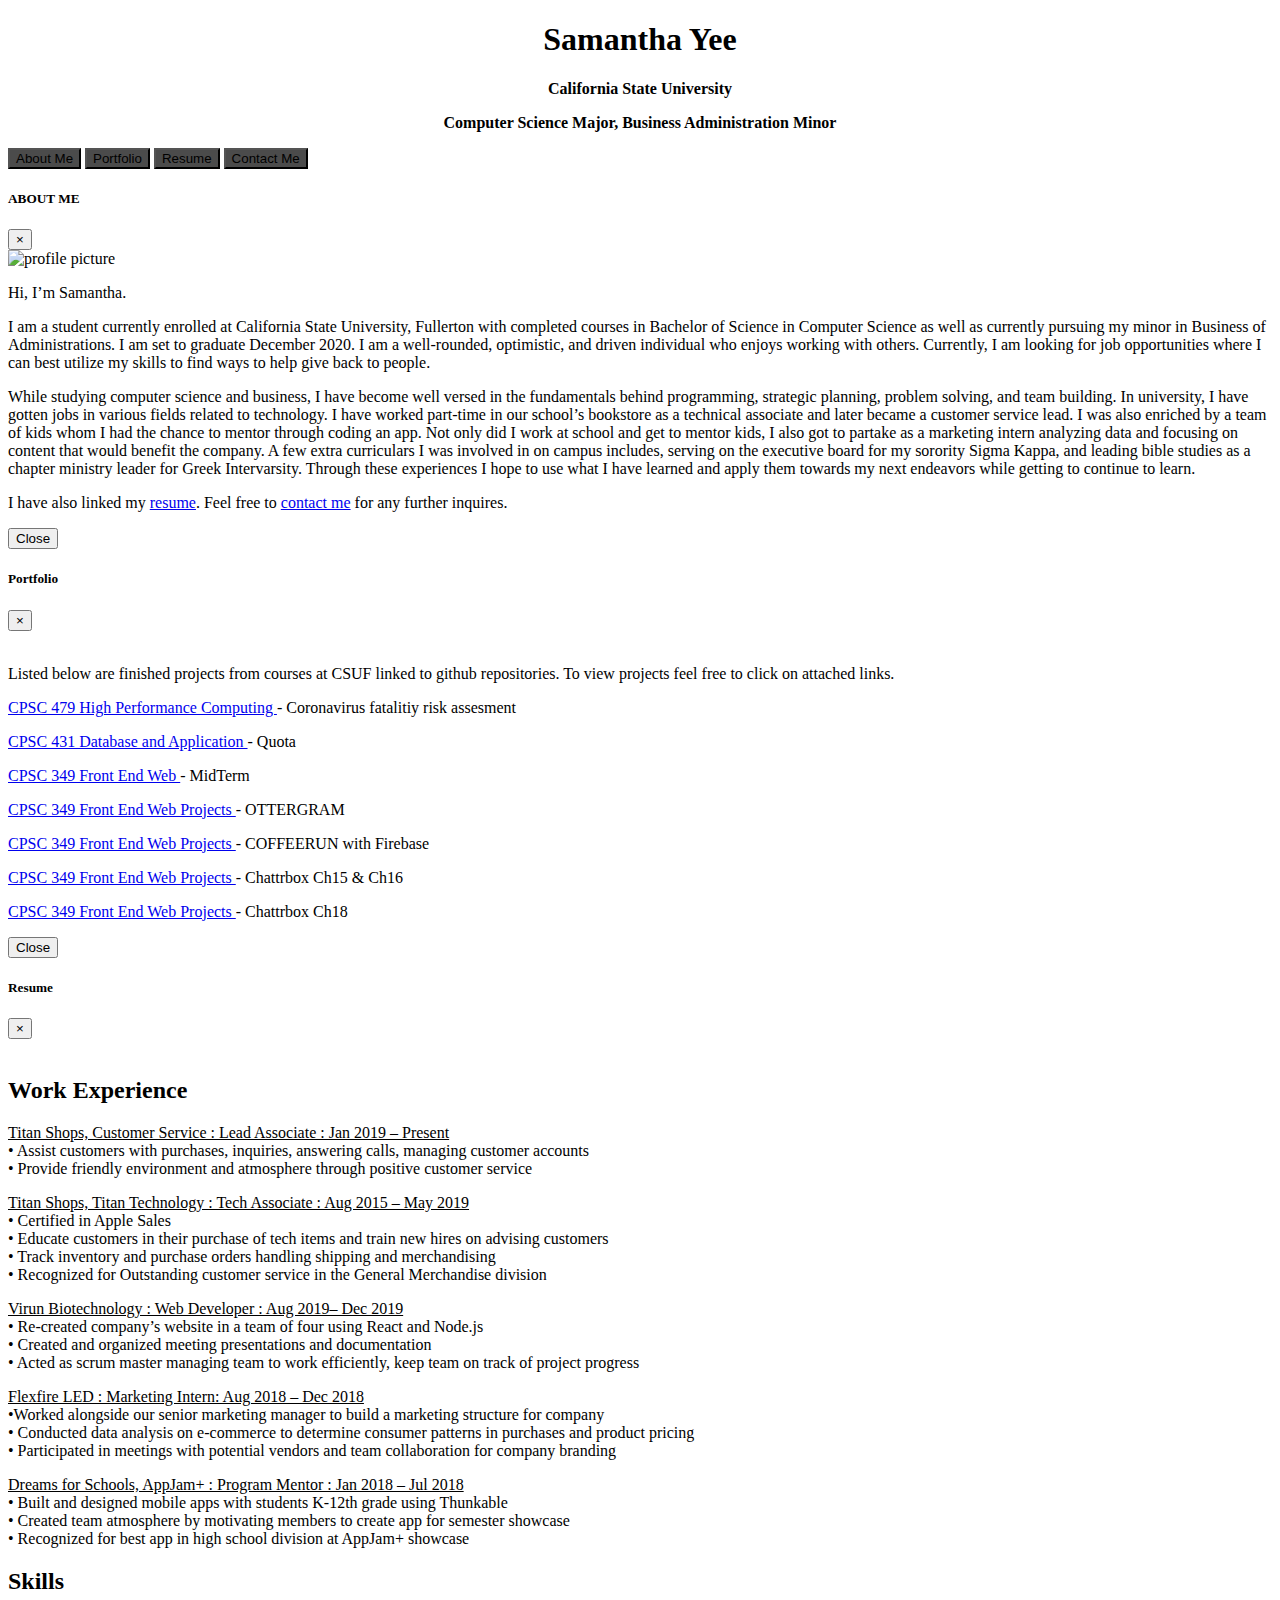
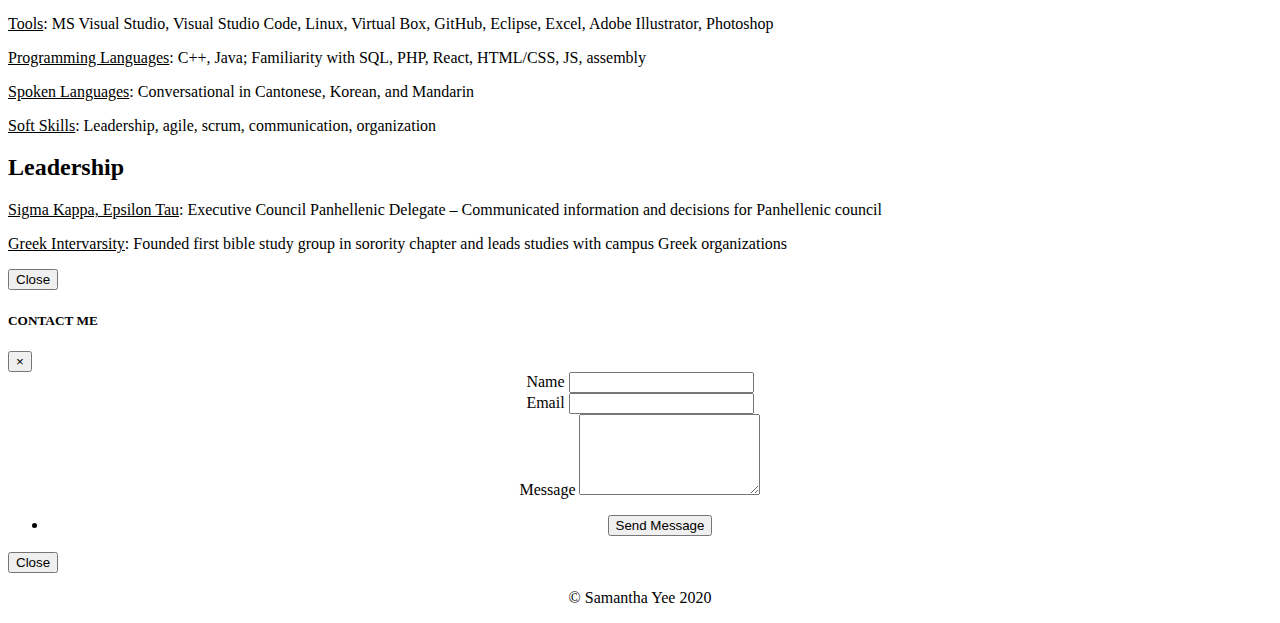
==== commit 440043ec: "Rename index.md to index.html" ====
--- a/index.html
+++ b/index.html
@@ -1,366 +1,284 @@
-<!DOCTYPE HTML>
-<!--
-	Dimension by HTML5 UP
-	html5up.net | @ajlkn
-	Free for personal and commercial use under the CCA 3.0 license (html5up.net/license)
--->
-<html>
-	<head>
-		<title>Samantha Yee</title>
-		<meta charset="utf-8" />
-		<meta name="viewport" content="width=device-width, initial-scale=1, user-scalable=no" />
-		<link rel="stylesheet" href="assets/css/main.css" />
-		<noscript><link rel="stylesheet" href="assets/css/noscript.css" /></noscript>
-	</head>
-	<body class="is-preload">
-
-		<!-- Wrapper -->
-			<div id="wrapper">
-
-				<!-- Header -->
-					<header id="header">
-						<div class="logo">
-			
-							<span i class="fas fa-user-astronaut"></span>
-						</div>
-						<div class="content">
-							<div class="inner">
-								<h1>Samantha Yee</h1>
-								<p>California State University Computer Sciecne Major, Business Administartion Minor 
-									<br />
-								
-							</div>
-						</div>
-						<nav>
-							<ul>
-								<li><a href="#intro">About Me</a></li>
-								<li><a href="#work">Portfolio</a></li>
-								<li><a href="#about">Resume</a></li>
-								<li><a href="#contact">Contact Me</a></li>
-								<!--<li><a href="#elements">Elements</a></li>-->
-							</ul>
-						</nav>
-					</header>
-
-				<!-- Main -->
-					<div id="main">
-
-						<!-- About Me -->
-							<article id="intro">
-								<h2 class="major">About Me</h2>
-								<span class="image main"><img src="images/temp.jpg" alt="" /></span>
-								<p>Aenean ornare velit lacus, ac varius enim ullamcorper eu. Proin aliquam facilisis ante interdum congue. Integer mollis, nisl amet convallis, porttitor magna ullamcorper, amet egestas mauris. Ut magna finibus nisi nec lacinia. Nam maximus erat id euismod egestas. By the way, check out my <a href="#work">awesome work</a>.</p>
-								<p>Lorem ipsum dolor sit amet, consectetur adipiscing elit. Duis dapibus rutrum facilisis. Class aptent taciti sociosqu ad litora torquent per conubia nostra, per inceptos himenaeos. Etiam tristique libero eu nibh porttitor fermentum. Nullam venenatis erat id vehicula viverra. Nunc ultrices eros ut ultricies condimentum. Mauris risus lacus, blandit sit amet venenatis non, bibendum vitae dolor. Nunc lorem mauris, fringilla in aliquam at, euismod in lectus. Pellentesque habitant morbi tristique senectus et netus et malesuada fames ac turpis egestas. In non lorem sit amet elit placerat maximus. Pellentesque aliquam maximus risus, vel sed vehicula.</p>
+<!DOCTYPE html>
+
+<html lang="en">
+    <head>
+        <title>Samantha Yee</title>
+        <meta charset="UTF-8">
+        <meta name="viewport" content="width=device-width, initial-scale=1 , user-scalable=no">
+        <link rel="stylesheet" href="https://stackpath.bootstrapcdn.com/bootstrap/4.5.0/css/bootstrap.min.css"                          
+            integrity="sha384-9aIt2nRpC12Uk9gS9baDl411NQApFmC26EwAOH8WgZl5MYYxFfc+NcPb1dKGj7Sk" crossorigin="anonymous">  
+        <link rel="stylesheet" href="style.css" type="text/css">
+    </head>
+
+    <body>
+
+    <!-- Header -->
+    <header id="header">  
+
+      <div class="content">
+          <div class="inner" style="text-align:center">
+              <h1>Samantha Yee</h1>
+              <p><strong>California State University 
+                  <p>Computer Science Major, Business Administration Minor</strong>
+                  <br />
+          </div>   
+      </div>
+  </header>
+      
+
+<!-- Wrapper -->
+<div id="wrapper">
+
+<!-- Button trigger for About Me modal -->
+<button type="button" class="btn btn-primary" data-toggle="modal" data-target="#about" 
+  style="background-color:rgb(75, 75, 75);"> 
+    About Me
+  </button>
+ 
+ <!-- Button trigger for Portfolio modal -->
+ <button type="button" class="btn btn-primary" data-toggle="modal" data-target="#port" 
+ style="background-color:rgb(75, 75, 75);">
+   Portfolio
+ </button>
+
+ <!-- Button trigger for Resume modal -->
+ <button type="button" class="btn btn-primary" data-toggle="modal" data-target="#resume" 
+ style="background-color:rgb(75, 75, 75);">
+   Resume
+ </button>
+
+   <!-- Button trigger for Contact Me modal -->
+<button type="button" class="btn btn-primary" data-toggle="modal" data-target="#contact" 
+style="background-color:rgb(75, 75, 75);"> 
+  Contact Me
+</button>
+ 
+
+</div>
+
+  <!-- About Me -->
+  <div class="modal fade" id="about" data-backdrop="static" data-keyboard="false" tabindex="-1" role="dialog" aria-labelledby="staticBackdropLabel" aria-hidden="true">
+    <div class="modal-dialog">
+      <div class="modal-content">
+        <div class="modal-header">
+          <h5 class="modal-title" id="staticBackdropLabel">ABOUT ME</h5>
+          <button type="button" class="close" data-dismiss="modal" aria-label="Close">
+            <span aria-hidden="true">&times;</span>
+          </button>
+        </div>
+        <div class="modal-body">
+            <article id="intro">
+                <span class="image main"><img src="temp.jpg" alt="profile picture" style="width:100%;max-width:480px" /></span>
+                <p>Hi, I’m Samantha</a>.</p>
+                <p>I am a student currently enrolled at California State University, Fullerton with completed courses in Bachelor of Science in Computer Science as well as currently pursuing my minor in Business of Administrations. I am set to graduate December 2020.  I am a well-rounded, optimistic, and driven individual who enjoys working with others. Currently, I am looking for job opportunities where I can best utilize my skills to find ways to help give back to people.  </p>
+                <p>While studying computer science and business, I have become well versed in the fundamentals behind programming, strategic planning, problem solving, and team building. In university, I have gotten jobs in various fields related to technology. I have worked part-time in our school’s bookstore as a technical associate and later became a customer service lead. I was also enriched by a team of kids whom I had the chance to mentor through coding an app. Not only did I work at school and get to mentor kids, I also got to partake as a marketing intern analyzing data and focusing on content that would benefit the company. A few extra curriculars I was involved in on campus includes, serving on the executive board for my sorority Sigma Kappa, and leading bible studies as a chapter ministry leader for Greek Intervarsity. Through these experiences I hope to use what I have learned and apply them towards my next endeavors while getting to continue to learn.  </p>
+                <p>I have also linked my <a href="https://samanthayee18.github.io/samanthayee.github.io/#about">resume</a>. Feel free to <a href="https://samanthayee18.github.io/samanthayee.github.io/#about">contact me</a> for any further inquires. </p>
+            </article>
+        </div>
+        <div class="modal-footer">
+          <button type="button" class="btn btn-primary" data-dismiss="modal">Close</button>
+        </div>
+      </div>
+    </div>
+  </div>
+
+  
+  <!-- Portfolio -->
+  <div class="modal fade" id="port" data-backdrop="static" data-keyboard="false" tabindex="-1" role="dialog" aria-labelledby="staticBackdropLabel" aria-hidden="true">
+    <div class="modal-dialog">
+      <div class="modal-content">
+        <div class="modal-header">
+            <h5 class="modal-title" id="staticBackdropLabel">Portfolio</h5>
+          <button type="button" class="close" data-dismiss="modal" aria-label="Close">
+            <span aria-hidden="true">&times;</span>
+          </button>
+        </div>
+        <div class="modal-body">
+            <article id="work">
+                <span class="image main"><img src="images/pic02.jpg" alt="" /></span>
+                <p>Listed below are finished projects from courses at CSUF linked to github repositories. To view projects feel free to click on attached links.</p>
+                <p><a href="https://github.com/DsanchezNFK/479-Project-2">CPSC 479 High Performance Computing </a>- Coronavirus 				fatalitiy risk assesment</p>
+                <p><a href="https://github.com/samanthayee18/431Project1">CPSC 431 Database and Application </a>- Quota </p>
+                          <p><a href="https://github.com/samanthayee18/349Midterm">CPSC 349 Front End Web </a>- MidTerm </p>
+                <p><a href="https://github.com/samanthayee18/349_Front-End-Web">CPSC 349 Front End Web Projects </a>- OTTERGRAM</p>
+                <p><a href="https://github.com/samanthayee18/COFFEERUN_firebase">CPSC 349 Front End Web Projects </a>- COFFEERUN with Firebase</p>
+                <p><a href="https://github.com/samanthayee18/chattrbox_ch15_ch16">CPSC 349 Front End Web Projects </a>- Chattrbox Ch15 & Ch16</p>
+                <p><a href="https://github.com/samanthayee18/chattrbox">CPSC 349 Front End Web Projects </a>- Chattrbox Ch18</p>
+                <p></p>
+            </article>
+        </div>
+        <div class="modal-footer">
+          <button type="button" class="btn btn-primary" data-dismiss="modal">Close</button>
+        </div>
+      </div>
+    </div>
+  </div>
+
+
+  <!-- Resume -->
+  <div class="modal fade" id="resume" data-backdrop="static" data-keyboard="false" tabindex="-1" role="dialog" aria-labelledby="staticBackdropLabel" aria-hidden="true">
+    <div class="modal-dialog">
+      <div class="modal-content">
+        <div class="modal-header">
+            <h5 class="modal-title" id="staticBackdropLabel">Resume</h5>
+          <button type="button" class="close" data-dismiss="modal" aria-label="Close">
+            <span aria-hidden="true">&times;</span>
+          </button>
+        </div>
+        <div class="modal-body">
+           <!-- Resume -->
+							<article id="about">
+                <span class="image main"><img src="images/pic03.jpg" alt="" /></span>
+								<h2 class="major">Work Experience</h2>
+                
+                <p><u>Titan Shops, Customer Service : Lead Associate : Jan 2019 – Present  </u><br>
+                  • Assist customers with purchases, inquiries, answering calls, managing customer accounts <br>• Provide friendly environment and atmosphere through positive customer service 
+                  </p>
+
+                <p><u>Titan Shops, Titan Technology :  Tech Associate : Aug 2015 – May 2019</u><br>
+                  • Certified in Apple Sales <br>• Educate customers in their purchase of tech items and train new hires on advising customers <br>• Track inventory and purchase orders handling shipping and merchandising <br>• Recognized for Outstanding customer service in the General Merchandise division  </p>
+
+                <p><u>Virun Biotechnology : Web Developer : Aug 2019– Dec 2019</u><br>
+                  • Re-created company’s website in a team of four using React and Node.js<br>• Created and organized meeting presentations and documentation<br>• Acted as scrum master managing team to work efficiently, keep team on track of project progress </p>
+
+                <p><u>Flexfire LED : Marketing Intern: Aug 2018 – Dec 2018</u><br>
+                  •Worked alongside our senior marketing manager to build a marketing structure for company <br>• Conducted data analysis on e-commerce to determine consumer patterns in purchases and product pricing  <br>• Participated in meetings with potential vendors and team collaboration for company branding</p>
+
+                <p><u>Dreams for Schools, AppJam+ :  Program Mentor : Jan 2018 – Jul 2018 </u><br>
+                  • Built and designed mobile apps with students K-12th grade using Thunkable<br>• Created team atmosphere by motivating members to create app for semester showcase <br>• Recognized for best app in high school division at AppJam+ showcase</p>
+                  
+                <h2 class="major">Skills</h2>
+                <p><u>Tools</u>: MS Visual Studio, Visual Studio Code, Linux, Virtual Box, GitHub, Eclipse, Excel, Adobe Illustrator, Photoshop </p>
+                <p><u>Programming Languages</u>: C++, Java; Familiarity with SQL, PHP, React, HTML/CSS, JS, assembly </p>
+                <p><u>Spoken Languages</u>: Conversational in Cantonese, Korean, and Mandarin </p>
+                <p><u>Soft Skills</u>: Leadership, agile, scrum, communication, organization </p>
+
+                <h2 class="major">Leadership</h2>
+                <p><u>Sigma Kappa, Epsilon Tau</u>: Executive Council Panhellenic Delegate – Communicated information and decisions for Panhellenic council </p>
+                <p><u>Greek Intervarsity</u>: Founded first bible study group in sorority chapter and leads studies with campus Greek organizations  </p>
+
 							</article>
-
-						<!-- Portfolio -->
-							<article id="work">
-								<h2 class="major">Portfolio</h2>
-								<span class="image main"><img src="images/pic02.jpg" alt="" /></span>
-								<p>Listed below are finished projects linked to github repositories. To view projects feel free to click on attached links.</p>
-								<p><a href="https://github.com/samanthayee18/349Midterm">CPSC 349 Front End Web </a>- MidTerm Exam</p>
-								<p><a href="https://github.com/samanthayee18/349_Front-End-Web">CPSC 349 Front End Web Projects </a>- OTTERGRAM</p>
-								<p><a href="https://github.com/samanthayee18/COFFEERUN_firebase">CPSC 349 Front End Web Projects </a>- COFFEERUN with Firebase</p>
-								<p><a href="https://github.com/samanthayee18/chattrbox_ch15_ch16">CPSC 349 Front End Web Projects </a>- Chattrbox Ch15 & Ch16</p>
-								<p></p>
-							</article>
-
-						<!-- Resume -->
-							<article id="about">
-								<h2 class="major">Resume</h2>
-								<span class="image main"><img src="images/pic03.jpg" alt="" /></span>
-								<p>Lorem ipsum dolor sit amet, consectetur et adipiscing elit. Praesent eleifend dignissim arcu, at eleifend sapien imperdiet ac. Aliquam erat volutpat. Praesent urna nisi, fringila lorem et vehicula lacinia quam. Integer sollicitudin mauris nec lorem luctus ultrices. Aliquam libero et malesuada fames ac ante ipsum primis in faucibus. Cras viverra ligula sit amet ex mollis mattis lorem ipsum dolor sit amet.</p>
-							</article>
-
-						<!-- Contact Me -->
-							<article id="contact">
-								<h2 class="major">Contact Me</h2>
-								<form method="post" action="#">
-									<div class="fields">
-										<div class="field half">
+        </div>
+        <div class="modal-footer">
+          <button type="button" class="btn btn-primary" data-dismiss="modal">Close</button>
+        </div>
+      </div>
+    </div>
+  </div>
+
+  
+  <!-- Contact Me -->
+  <div class="modal fade" id="contact" data-backdrop="static" data-keyboard="false" tabindex="-1" role="dialog" aria-labelledby="staticBackdropLabel" aria-hidden="true">
+    <div class="modal-dialog">
+      <div class="modal-content">
+        <div class="modal-header">
+          <h5 class="modal-title" id="staticBackdropLabel">CONTACT ME</h5>
+          <button type="button" class="close" data-dismiss="modal" aria-label="Close">
+            <span aria-hidden="true">&times;</span>
+          </button>
+        </div>
+        <div class="modal-body">
+           <!-- Contact Me -->
+							<article id="contact"> 
+								<form  id="my-form" method="post" action="https://formspree.io/xjvagjlw">
+									<div class="fields" style="text-align:center">
+                  
+                    <div class="field half" style="text-align:center">
 											<label for="name">Name</label>
 											<input type="text" name="name" id="name" />
-										</div>
-										<div class="field half">
+                    </div>
+                    
+										<div class="field half" style="text-align:center">
 											<label for="email">Email</label>
 											<input type="text" name="email" id="email" />
-										</div>
-										<div class="field">
+                    </div>
+                    
+										<div class="field" style="text-align:center">
 											<label for="message">Message</label>
-											<textarea name="message" id="message" rows="4"></textarea>
-										</div>
+											<textarea name="message" id="message" rows="5"></textarea>
+                    </div>
+                    
 									</div>
-									<ul class="actions">
-										<li><input type="submit" value="Send Message" class="primary" /></li>
-										<li><input type="reset" value="Reset" /></li>
-									</ul>
+									<ul class="actions" style="text-align:center">
+                    <li><input type="submit" id="my-form-button" value="Send Message" class="primary" /></li>
+                   </ul>
+                  <p id="my-form-status"></p>
 								</form>
-								<ul class="icons">
-										<li><a href="#" class="icon brands fa-linkedin"><span class="label">LinkeedIn</span></a></li>
-										<li><a href="#" class="icon brands fa-github"><span class="label">Github</span></a></li>
-										<li><a href="#" class="icon brands fa-facebook-f"><span class="label">Facebook</span></a></li>
-								</ul>
+
+				
 							</article>
 
-						<!-- Elements -->
-							<article id="elements">
-								<h2 class="major">Elements</h2>
-
-								<section>
-									<h3 class="major">Text</h3>
-									<p>This is <b>bold</b> and this is <strong>strong</strong>. This is <i>italic</i> and this is <em>emphasized</em>.
-									This is <sup>superscript</sup> text and this is <sub>subscript</sub> text.
-									This is <u>underlined</u> and this is code: <code>for (;;) { ... }</code>. Finally, <a href="#">this is a link</a>.</p>
-									<hr />
-									<h2>Heading Level 2</h2>
-									<h3>Heading Level 3</h3>
-									<h4>Heading Level 4</h4>
-									<h5>Heading Level 5</h5>
-									<h6>Heading Level 6</h6>
-									<hr />
-									<h4>Blockquote</h4>
-									<blockquote>Fringilla nisl. Donec accumsan interdum nisi, quis tincidunt felis sagittis eget tempus euismod. Vestibulum ante ipsum primis in faucibus vestibulum. Blandit adipiscing eu felis iaculis volutpat ac adipiscing accumsan faucibus. Vestibulum ante ipsum primis in faucibus lorem ipsum dolor sit amet nullam adipiscing eu felis.</blockquote>
-									<h4>Preformatted</h4>
-									<pre><code>i = 0;
-
-while (!deck.isInOrder()) {
-    print 'Iteration ' + i;
-    deck.shuffle();
-    i++;
-}
-
-print 'It took ' + i + ' iterations to sort the deck.';</code></pre>
-								</section>
-
-								<section>
-									<h3 class="major">Lists</h3>
-
-									<h4>Unordered</h4>
-									<ul>
-										<li>Dolor pulvinar etiam.</li>
-										<li>Sagittis adipiscing.</li>
-										<li>Felis enim feugiat.</li>
-									</ul>
-
-									<h4>Alternate</h4>
-									<ul class="alt">
-										<li>Dolor pulvinar etiam.</li>
-										<li>Sagittis adipiscing.</li>
-										<li>Felis enim feugiat.</li>
-									</ul>
-
-									<h4>Ordered</h4>
-									<ol>
-										<li>Dolor pulvinar etiam.</li>
-										<li>Etiam vel felis viverra.</li>
-										<li>Felis enim feugiat.</li>
-										<li>Dolor pulvinar etiam.</li>
-										<li>Etiam vel felis lorem.</li>
-										<li>Felis enim et feugiat.</li>
-									</ol>
-									<h4>Icons</h4>
-									<ul class="icons">
-										//<li><a href="#" class="icon brands fa-linkedin"><span class="label">LinkedIn</span></a></li>
-										<li><a href="#" class="icon brands fa-facebook-f"><span class="label">Facebook</span></a></li>
-										<li><a href="#" class="icon brands fa-github"><span class="label">Github</span></a></li>
-									</ul>
-
-									<h4>Actions</h4>
-									<ul class="actions">
-										<li><a href="#" class="button primary">Default</a></li>
-										<li><a href="#" class="button">Default</a></li>
-									</ul>
-									<ul class="actions stacked">
-										<li><a href="#" class="button primary">Default</a></li>
-										<li><a href="#" class="button">Default</a></li>
-									</ul>
-								</section>
-
-								<section>
-									<h3 class="major">Table</h3>
-									<h4>Default</h4>
-									<div class="table-wrapper">
-										<table>
-											<thead>
-												<tr>
-													<th>Name</th>
-													<th>Description</th>
-													<th>Price</th>
-												</tr>
-											</thead>
-											<tbody>
-												<tr>
-													<td>Item One</td>
-													<td>Ante turpis integer aliquet porttitor.</td>
-													<td>29.99</td>
-												</tr>
-												<tr>
-													<td>Item Two</td>
-													<td>Vis ac commodo adipiscing arcu aliquet.</td>
-													<td>19.99</td>
-												</tr>
-												<tr>
-													<td>Item Three</td>
-													<td> Morbi faucibus arcu accumsan lorem.</td>
-													<td>29.99</td>
-												</tr>
-												<tr>
-													<td>Item Four</td>
-													<td>Vitae integer tempus condimentum.</td>
-													<td>19.99</td>
-												</tr>
-												<tr>
-													<td>Item Five</td>
-													<td>Ante turpis integer aliquet porttitor.</td>
-													<td>29.99</td>
-												</tr>
-											</tbody>
-											<tfoot>
-												<tr>
-													<td colspan="2"></td>
-													<td>100.00</td>
-												</tr>
-											</tfoot>
-										</table>
-									</div>
-
-									<h4>Alternate</h4>
-									<div class="table-wrapper">
-										<table class="alt">
-											<thead>
-												<tr>
-													<th>Name</th>
-													<th>Description</th>
-													<th>Price</th>
-												</tr>
-											</thead>
-											<tbody>
-												<tr>
-													<td>Item One</td>
-													<td>Ante turpis integer aliquet porttitor.</td>
-													<td>29.99</td>
-												</tr>
-												<tr>
-													<td>Item Two</td>
-													<td>Vis ac commodo adipiscing arcu aliquet.</td>
-													<td>19.99</td>
-												</tr>
-												<tr>
-													<td>Item Three</td>
-													<td> Morbi faucibus arcu accumsan lorem.</td>
-													<td>29.99</td>
-												</tr>
-												<tr>
-													<td>Item Four</td>
-													<td>Vitae integer tempus condimentum.</td>
-													<td>19.99</td>
-												</tr>
-												<tr>
-													<td>Item Five</td>
-													<td>Ante turpis integer aliquet porttitor.</td>
-													<td>29.99</td>
-												</tr>
-											</tbody>
-											<tfoot>
-												<tr>
-													<td colspan="2"></td>
-													<td>100.00</td>
-												</tr>
-											</tfoot>
-										</table>
-									</div>
-								</section>
-
-								<section>
-									<h3 class="major">Buttons</h3>
-									<ul class="actions">
-										<li><a href="#" class="button primary">Primary</a></li>
-										<li><a href="#" class="button">Default</a></li>
-									</ul>
-									<ul class="actions">
-										<li><a href="#" class="button">Default</a></li>
-										<li><a href="#" class="button small">Small</a></li>
-									</ul>
-									<ul class="actions">
-										<li><a href="#" class="button primary icon solid fa-download">Icon</a></li>
-										<li><a href="#" class="button icon solid fa-download">Icon</a></li>
-									</ul>
-									<ul class="actions">
-										<li><span class="button primary disabled">Disabled</span></li>
-										<li><span class="button disabled">Disabled</span></li>
-									</ul>
-								</section>
-
-								<section>
-									<h3 class="major">Form</h3>
-									<form method="post" action="#">
-										<div class="fields">
-											<div class="field half">
-												<label for="demo-name">Name</label>
-												<input type="text" name="demo-name" id="demo-name" value="" placeholder="Jane Doe" />
-											</div>
-											<div class="field half">
-												<label for="demo-email">Email</label>
-												<input type="email" name="demo-email" id="demo-email" value="" placeholder="jane@untitled.tld" />
-											</div>
-											<div class="field">
-												<label for="demo-category">Category</label>
-												<select name="demo-category" id="demo-category">
-													<option value="">-</option>
-													<option value="1">Manufacturing</option>
-													<option value="1">Shipping</option>
-													<option value="1">Administration</option>
-													<option value="1">Human Resources</option>
-												</select>
-											</div>
-											<div class="field half">
-												<input type="radio" id="demo-priority-low" name="demo-priority" checked>
-												<label for="demo-priority-low">Low</label>
-											</div>
-											<div class="field half">
-												<input type="radio" id="demo-priority-high" name="demo-priority">
-												<label for="demo-priority-high">High</label>
-											</div>
-											<div class="field half">
-												<input type="checkbox" id="demo-copy" name="demo-copy">
-												<label for="demo-copy">Email me a copy</label>
-											</div>
-											<div class="field half">
-												<input type="checkbox" id="demo-human" name="demo-human" checked>
-												<label for="demo-human">Not a robot</label>
-											</div>
-											<div class="field">
-												<label for="demo-message">Message</label>
-												<textarea name="demo-message" id="demo-message" placeholder="Enter your message" rows="6"></textarea>
-											</div>
-										</div>
-										<ul class="actions">
-											<li><input type="submit" value="Send Message" class="primary" /></li>
-											<li><input type="reset" value="Reset" /></li>
-										</ul>
-									</form>
-								</section>
-
-							</article>
-
-					</div>
-
-				<!-- Footer -->
-					<footer id="footer">
-						<p class="copyright">&copy; Untitled. Design: <a href="https://html5up.net">HTML5 UP</a>.</p>
-					</footer>
-
-			</div>
-
-		<!-- BG -->
-			<div id="bg"></div>
-
-		<!-- Scripts -->
-			<script src="assets/js/jquery.min.js"></script>
-			<script src="assets/js/browser.min.js"></script>
-			<script src="assets/js/breakpoints.min.js"></script>
-			<script src="assets/js/util.js"></script>
-			<script src="assets/js/main.js"></script>
-
-	</body>
+        </div>
+        <div class="modal-footer">
+          <button type="button" class="btn btn-primary" data-dismiss="modal">Close</button>
+        </div>
+      </div>
+    </div>
+  </div>
+
+
+
+  <script src="https://code.jquery.com/jquery-3.5.1.slim.min.js" integrity="sha384-DfXdz2htPH0lsSSs5nCTpuj/zy4C+OGpamoFVy38MVBnE+IbbVYUew+OrCXaRkfj" crossorigin="anonymous"></script>
+  <script src="https://cdn.jsdelivr.net/npm/popper.js@1.16.0/dist/umd/popper.min.js" integrity="sha384-Q6E9RHvbIyZFJoft+2mJbHaEWldlvI9IOYy5n3zV9zzTtmI3UksdQRVvoxMfooAo" crossorigin="anonymous"></script>
+  <script src="https://stackpath.bootstrapcdn.com/bootstrap/4.5.0/js/bootstrap.min.js" integrity="sha384-OgVRvuATP1z7JjHLkuOU7Xw704+h835Lr+6QL9UvYjZE3Ipu6Tp75j7Bh/kR0JKI" crossorigin="anonymous"></script>
+
+  <!--Used for Contact Me page-->
+  <script>
+    window.addEventListener("DOMContentLoaded", function() {
+  
+      // get the form elements defined in your form HTML above
+      
+      var form = document.getElementById("my-form");
+      var button = document.getElementById("my-form-button");
+      var status = document.getElementById("my-form-status");
+  
+      // Success and Error functions for after the form is submitted
+      
+      function success() {
+        form.reset();
+        button.style = "display: none ";
+        status.innerHTML = "Thank You for the message! If you left an e-mail, I am looking forward to getting in touch.";
+      }
+  
+      function error() {
+        status.innerHTML = "Oops! There was a problem.";
+      }
+  
+      // handle the form submission event
+  
+      form.addEventListener("submit", function(ev) {
+        ev.preventDefault();
+        var data = new FormData(form);
+        ajax(form.method, form.action, data, success, error);
+      });
+    });
+    
+    // helper function for sending an AJAX request
+  
+    function ajax(method, url, data, success, error) {
+      var xhr = new XMLHttpRequest();
+      xhr.open(method, url);
+      xhr.setRequestHeader("Accept", "application/json");
+      xhr.onreadystatechange = function() {
+        if (xhr.readyState !== XMLHttpRequest.DONE) return;
+        if (xhr.status === 200) {
+          success(xhr.response, xhr.responseType);
+        } else {
+          error(xhr.status, xhr.response, xhr.responseType);
+        }
+      };
+      xhr.send(data);
+    }
+  </script>
+
+
+<!-- Footer -->
+<footer id="footer">
+  <p class="copyright" style="text-align:center">&copy; Samantha Yee 2020 </p>
+</footer>
+
+    </body>
+
+
 </html>
+
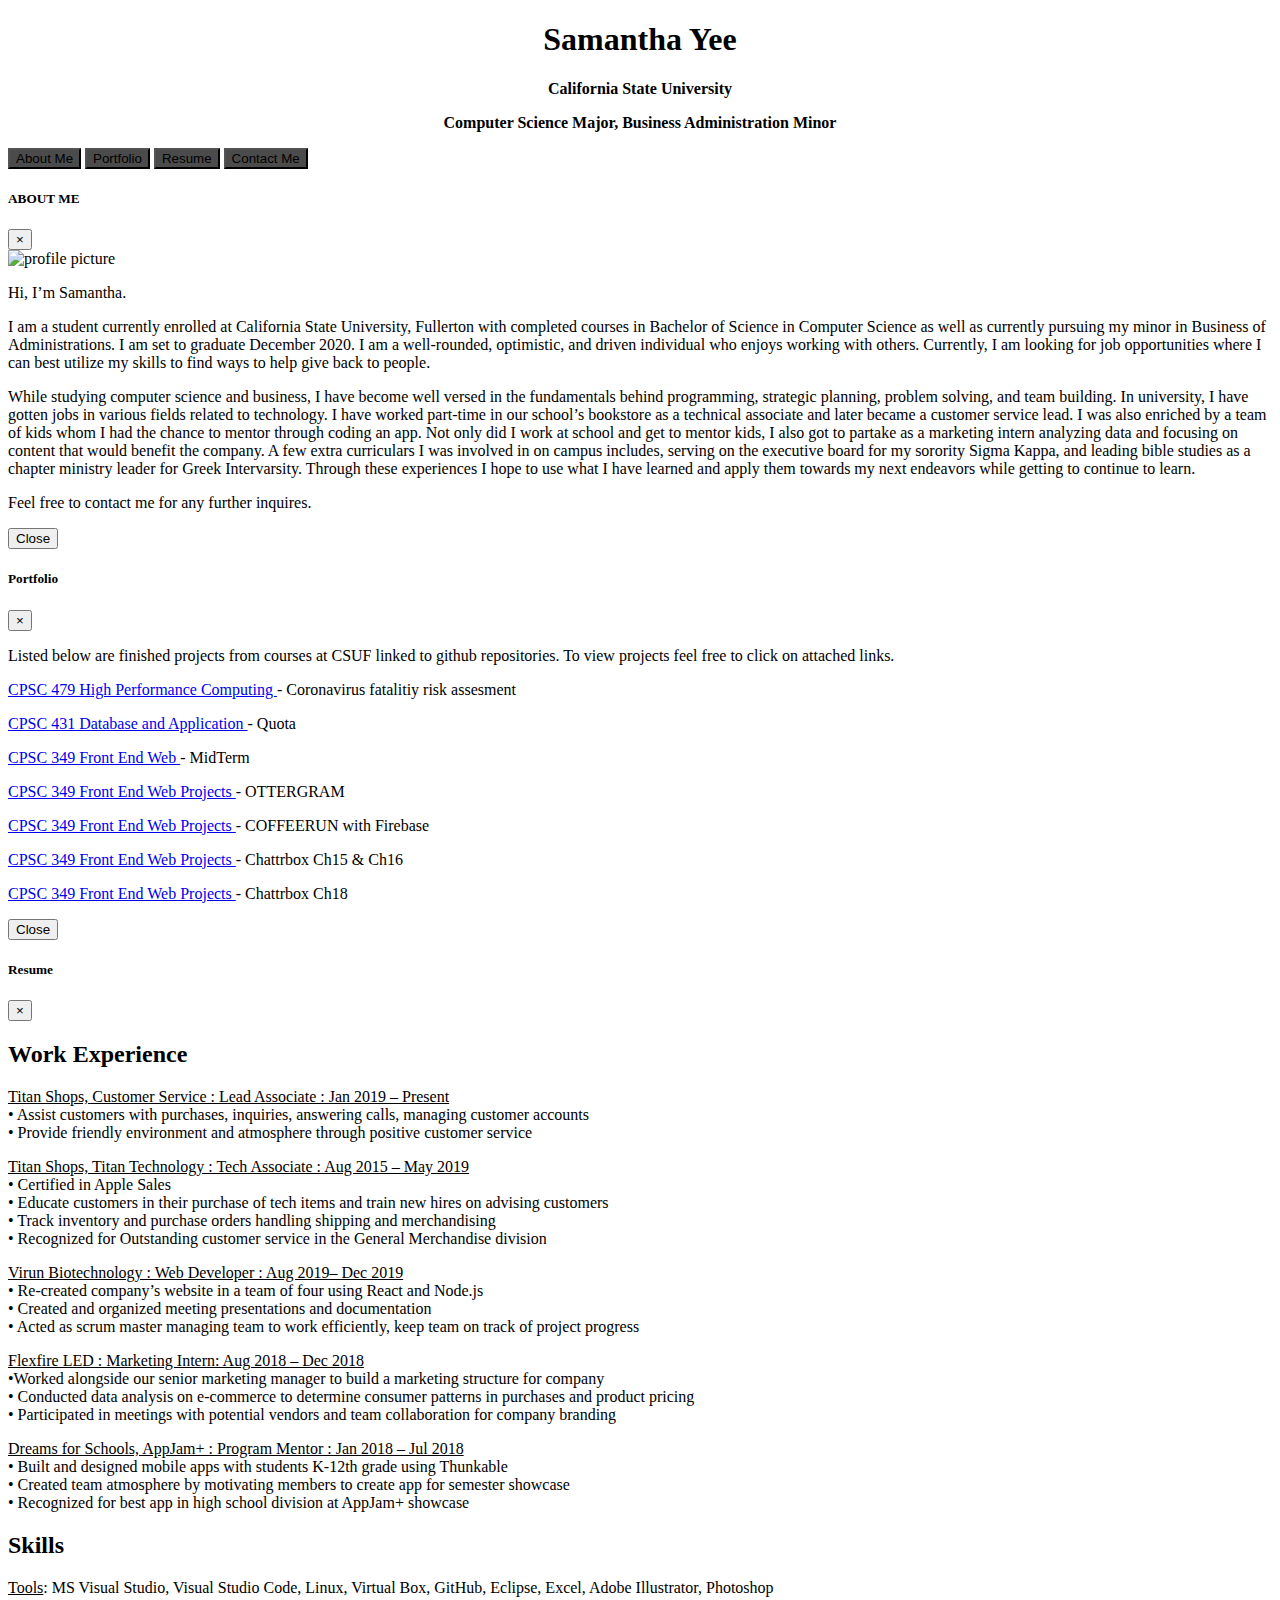
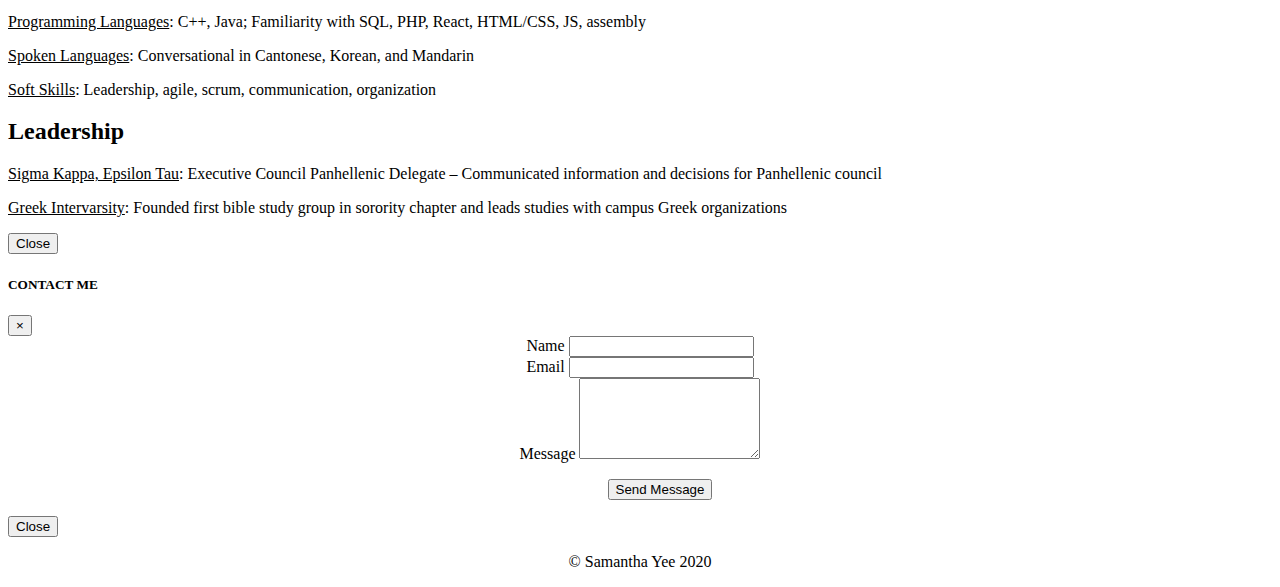
==== commit cd379af0: "Rename index.md.html to index.html" ====
--- a/index.html
+++ b/index.html
@@ -72,7 +72,7 @@
                 <p>Hi, I’m Samantha</a>.</p>
                 <p>I am a student currently enrolled at California State University, Fullerton with completed courses in Bachelor of Science in Computer Science as well as currently pursuing my minor in Business of Administrations. I am set to graduate December 2020.  I am a well-rounded, optimistic, and driven individual who enjoys working with others. Currently, I am looking for job opportunities where I can best utilize my skills to find ways to help give back to people.  </p>
                 <p>While studying computer science and business, I have become well versed in the fundamentals behind programming, strategic planning, problem solving, and team building. In university, I have gotten jobs in various fields related to technology. I have worked part-time in our school’s bookstore as a technical associate and later became a customer service lead. I was also enriched by a team of kids whom I had the chance to mentor through coding an app. Not only did I work at school and get to mentor kids, I also got to partake as a marketing intern analyzing data and focusing on content that would benefit the company. A few extra curriculars I was involved in on campus includes, serving on the executive board for my sorority Sigma Kappa, and leading bible studies as a chapter ministry leader for Greek Intervarsity. Through these experiences I hope to use what I have learned and apply them towards my next endeavors while getting to continue to learn.  </p>
-                <p>I have also linked my <a href="https://samanthayee18.github.io/samanthayee.github.io/#about">resume</a>. Feel free to <a href="https://samanthayee18.github.io/samanthayee.github.io/#about">contact me</a> for any further inquires. </p>
+                <p>Feel free to contact me for any further inquires. </p>
             </article>
         </div>
         <div class="modal-footer">
@@ -95,7 +95,6 @@
         </div>
         <div class="modal-body">
             <article id="work">
-                <span class="image main"><img src="images/pic02.jpg" alt="" /></span>
                 <p>Listed below are finished projects from courses at CSUF linked to github repositories. To view projects feel free to click on attached links.</p>
                 <p><a href="https://github.com/DsanchezNFK/479-Project-2">CPSC 479 High Performance Computing </a>- Coronavirus 				fatalitiy risk assesment</p>
                 <p><a href="https://github.com/samanthayee18/431Project1">CPSC 431 Database and Application </a>- Quota </p>
@@ -128,7 +127,6 @@
         <div class="modal-body">
            <!-- Resume -->
 							<article id="about">
-                <span class="image main"><img src="images/pic03.jpg" alt="" /></span>
 								<h2 class="major">Work Experience</h2>
                 
                 <p><u>Titan Shops, Customer Service : Lead Associate : Jan 2019 – Present  </u><br>
@@ -200,7 +198,7 @@
                     
 									</div>
 									<ul class="actions" style="text-align:center">
-                    <li><input type="submit" id="my-form-button" value="Send Message" class="primary" /></li>
+                    <input type="submit" id="my-form-button" value="Send Message" class="primary" />
                    </ul>
                   <p id="my-form-status"></p>
 								</form>
